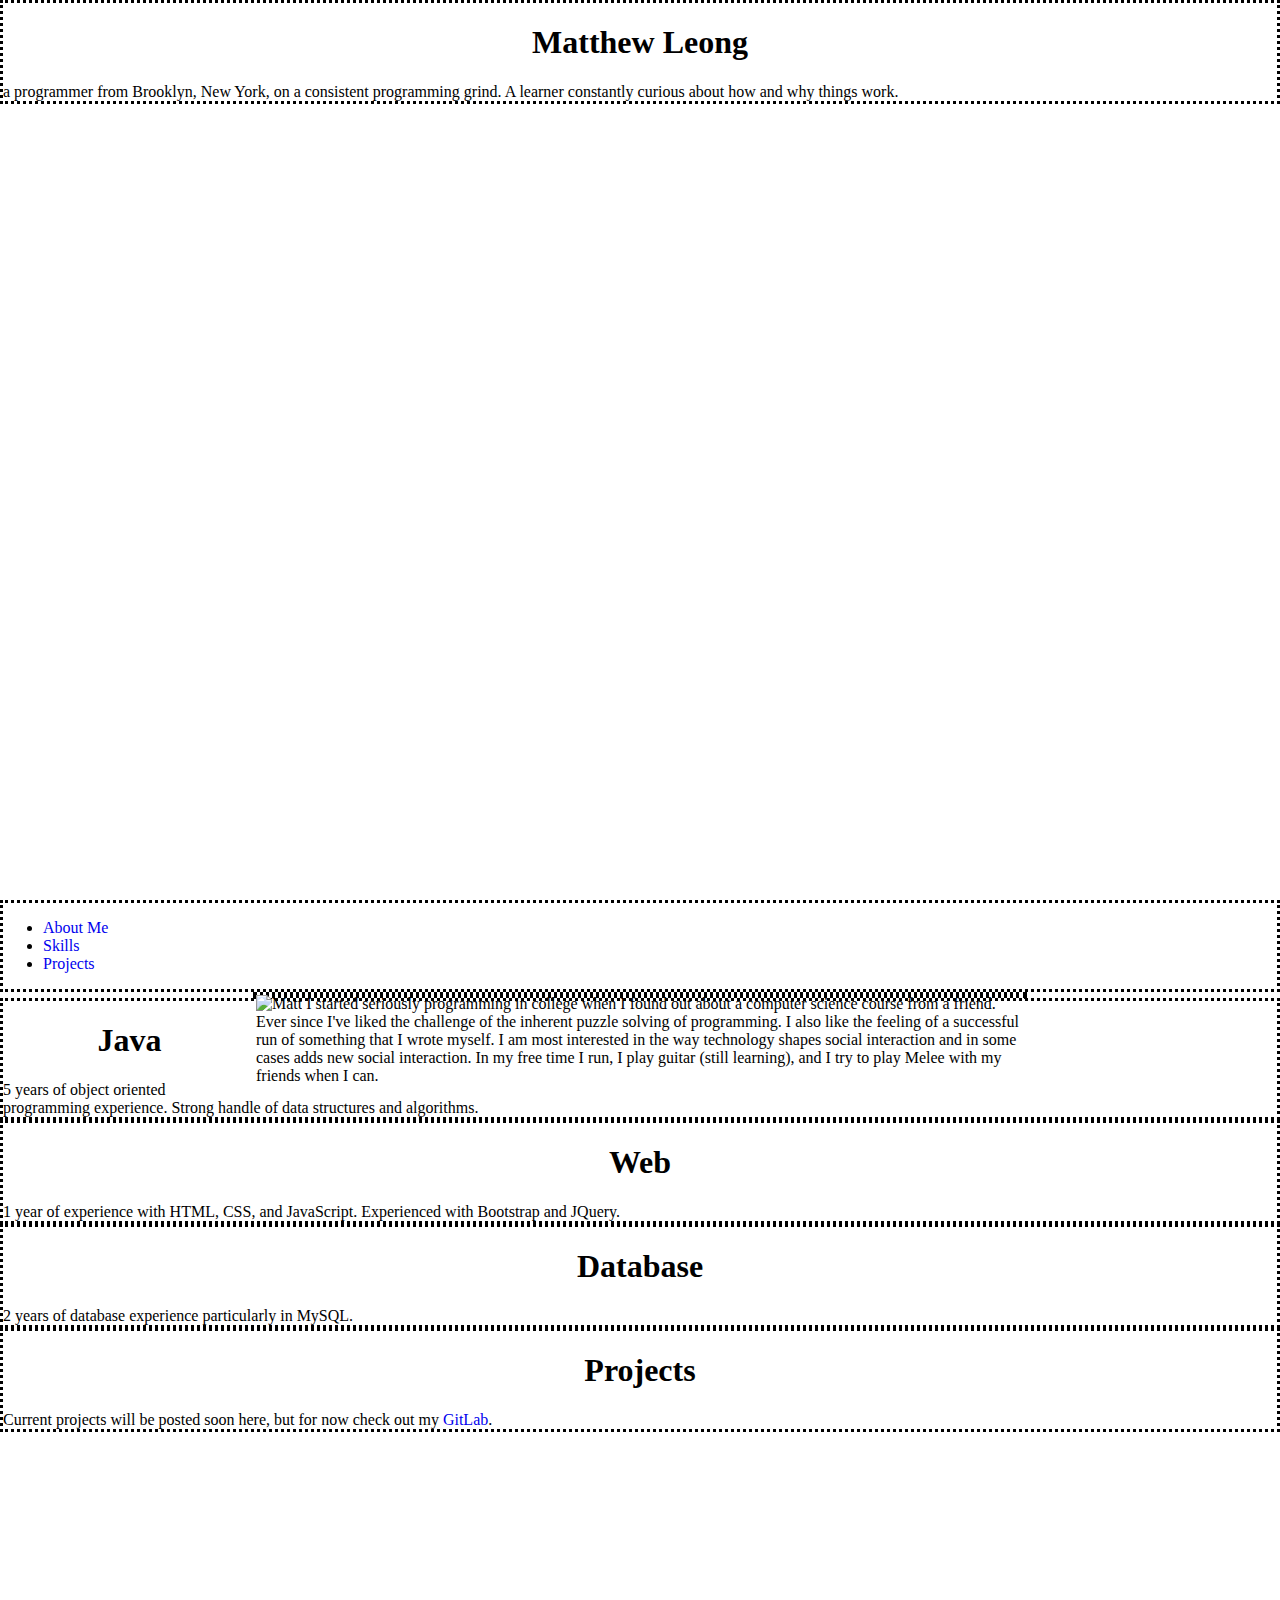
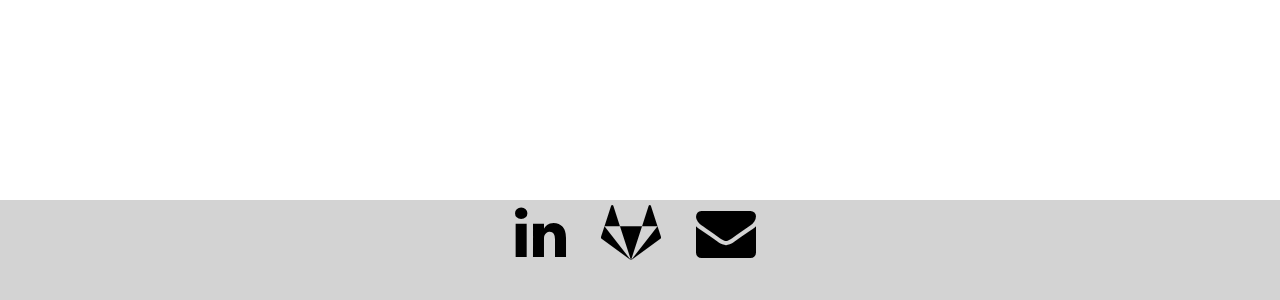
==== MyPage.html @ 00946376 "Reformatted the page to accomodate vertical nav scrollspy. Still working out aesthetics." ====
<!DOCTYPE html>
<html lang="en">
<head>
    <meta charset="UTF-8">
    <meta name="viewport" content="width=device-width, initial-scale=1, shrink-to-fit=no">
    <title>Matthew Leong</title>

    <!--Favicon goes here-->


    <!-- Bootstrap -->
    <link href="css/bootstrap.min.css" rel="stylesheet">

    <!-- jQuery first, then Popper.js, then Bootstrap JS -->
    <script src="https://code.jquery.com/jquery-3.3.1.slim.min.js" integrity="sha384-q8i/X+965DzO0rT7abK41JStQIAqVgRVzpbzo5smXKp4YfRvH+8abtTE1Pi6jizo" crossorigin="anonymous"></script>
    <script src="https://cdnjs.cloudflare.com/ajax/libs/popper.js/1.14.3/umd/popper.min.js" integrity="sha384-ZMP7rVo3mIykV+2+9J3UJ46jBk0WLaUAdn689aCwoqbBJiSnjAK/l8WvCWPIPm49" crossorigin="anonymous"></script>
    <script src="js/bootstrap.bundle.min.js"></script>

    <!-- My stylesheets go here-->
    <link rel="stylesheet" type="text/css" href="css/MyPage.css">
    <!-- Font Awesome stylesheet-->
    <link rel="stylesheet" href="https://cdnjs.cloudflare.com/ajax/libs/font-awesome/4.7.0/css/font-awesome.min.css">
</head>

<body data-spy="scroll" data-target="#scrollSpy" data-offset="1">

<!--Lets try using pastel blues and reds -->
<div class="container-fluid infoBlock">
    <!--Containers and rows bring in bootstraps grid system-->
    <div class="row infoRow">

        <div class="container-fluid" id="Home">
            <h1 class="title">Matthew Leong</h1>
            <p class="description">a programmer from Brooklyn, New York, on a consistent programming grind. A learner constantly curious
                about how and why things work.</p>
        </div>
    </div>
</div>

<div class="container-fluid infoBlock">
    <div class="row infoRow">

        <!--Stacked nav goes here lose the banners-->
        <nav class="col-md-3" id="scrollSpy">
            <ul class="nav nav-pills flex-column">
                <li class="nav-item">
                    <a class="nav-link active" href="#AboutMe">About Me</a>
                </li>

                <li class="nav-item">
                    <a class="nav-link" href="#JavaSec">Skills</a>
                </li>

                <li class="nav-item">
                    <a class="nav-link" href="#ProjectSec">Projects</a>
                </li>
            </ul>
        </nav>

        <div class="container-fluid col-md-9">
            <!--Image needs to circle but this bootstrap 4-->
            <div class="infoBlock" id="AboutMe">
                <p class="description" id="AboutMeDesc"><img src="images/matt.jpg" class="img-fluid hidden-sm float-left" alt="Matt" width="240" height="240">
                    I started seriously programming in college when I found out about a computer science course from a friend.
                    Ever since I've liked the challenge of the inherent puzzle solving of programming. I also like the feeling of a successful
                    run of something that I wrote myself. I am most interested in the way technology shapes social interaction and in
                    some cases adds new social interaction. In my free time I run, I play guitar (still learning), and I try to play
                    Melee with my friends when I can.</p>
            </div>


            <div class="infoBlock" id="Skills">
                <div class="row infoRow">
                    <div class="col-md-4" id="JavaSec">
                        <h1 class="title">Java</h1>
                        <p class="description">5 years of object oriented programming experience. Strong handle of data structures and algorithms.
                        </p>
                    </div>

                    <div class="col-md-4" id="WebSec">
                        <h1 class="title">Web</h1>
                        <p class="description">1 year of experience with HTML, CSS, and JavaScript. Experienced with Bootstrap and
                            JQuery.</p>
                    </div>

                    <div class="col-md-4" id="DatabaseSec">
                        <h1 class="title">Database</h1>
                        <p class="description">2 years of database experience particularly in MySQL.</p>
                    </div>
                </div>
            </div>

            <div class="infoBlock" id="ProjectSec">
                <h1 class="title">Projects</h1>
                <p class="description">Current projects will be posted soon here, but for now check out my
                    <a href="https://gitlab.com/mleong">GitLab</a>.</p>
            </div>
        </div>
    </div>
</div>



<div class="container-fluid footer">
    <div class="row">

        <div class="col-md-12" id="footerContent">
            <a href="https://www.linkedin.com/in/matthew-leong-81773513a/" style="color: inherit">
                <i class="fa fa-linkedin"></i>
            </a>

            <a href="https://gitlab.com/mleong" style="color: inherit">
            <i class="fa fa-gitlab"></i>
            </a>

            <i class="fa fa-envelope"></i>
        </div>
    </div>
</div>
<!--End of body-->
</body>
</html>
---- css/MyPage.css ----
html, body{
    position: relative;
    height: 100%;
    margin: 0;
    padding: 0;
}

.infoBlock, .infoRow{
    height: 100%;
}

#Home{
    background-image: url("../images/DeskPlaceholder.jpg");
    background-position: center;
    background-repeat: no-repeat;
    background-size: cover;
}

.title{
    text-align: center;
}

#Banner2, #JavaSec, #WebSec, #DatabaseSec, #ProjectSec, #Home, #AboutMe, #scrollSpy{
    border: dotted;
}

#AboutMeDesc{
    float: right;
}

.description{
    margin: auto;
}

#AboutMe{
    margin: auto;
    width: 60%;

}

#footerContent{
    text-align: center;
    letter-spacing: 10px;
}

.footer{
    bottom: 0px;
    width: 100%;

    margin: 0;
    background-color: lightgrey;
    height: 100px;
    font-size: 60px;
}


a:link{
    text-decoration: none;
}

a:hover{
    opacity: 0.7;
    text-decoration: none;

}
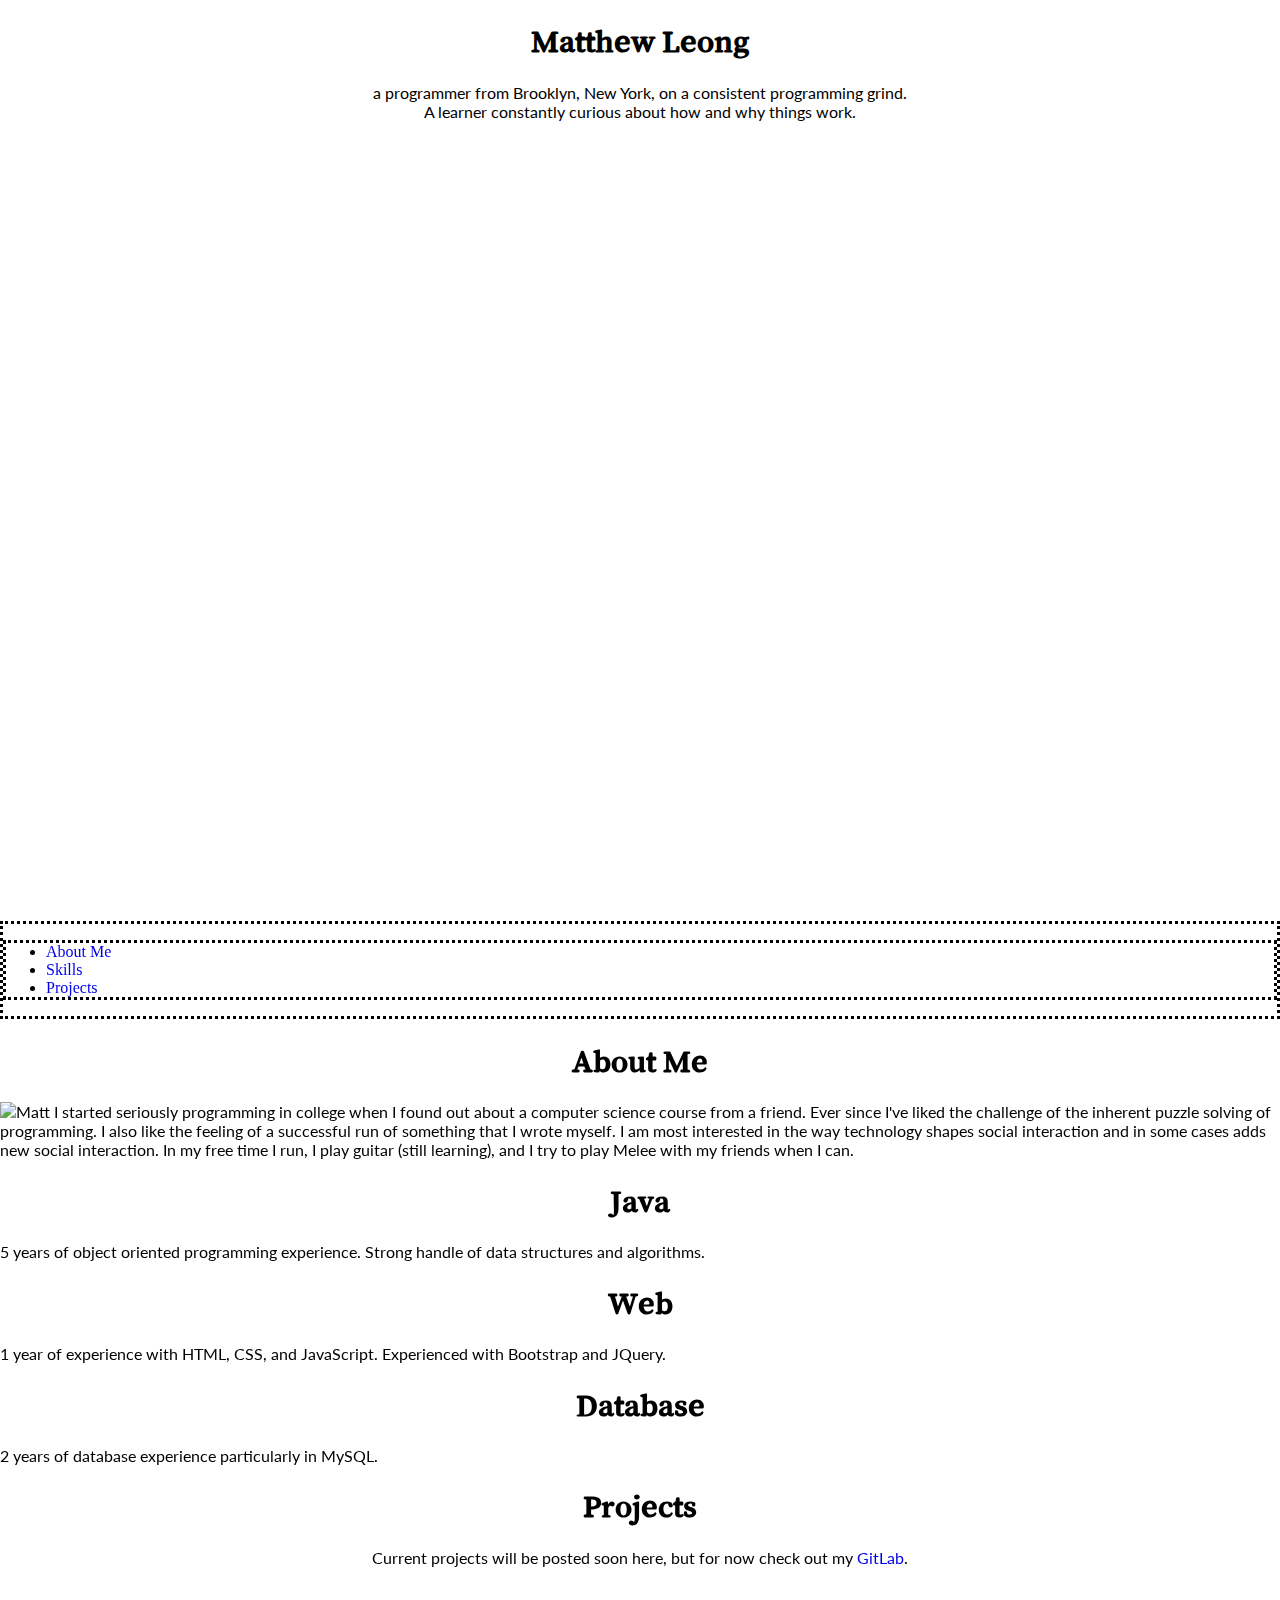
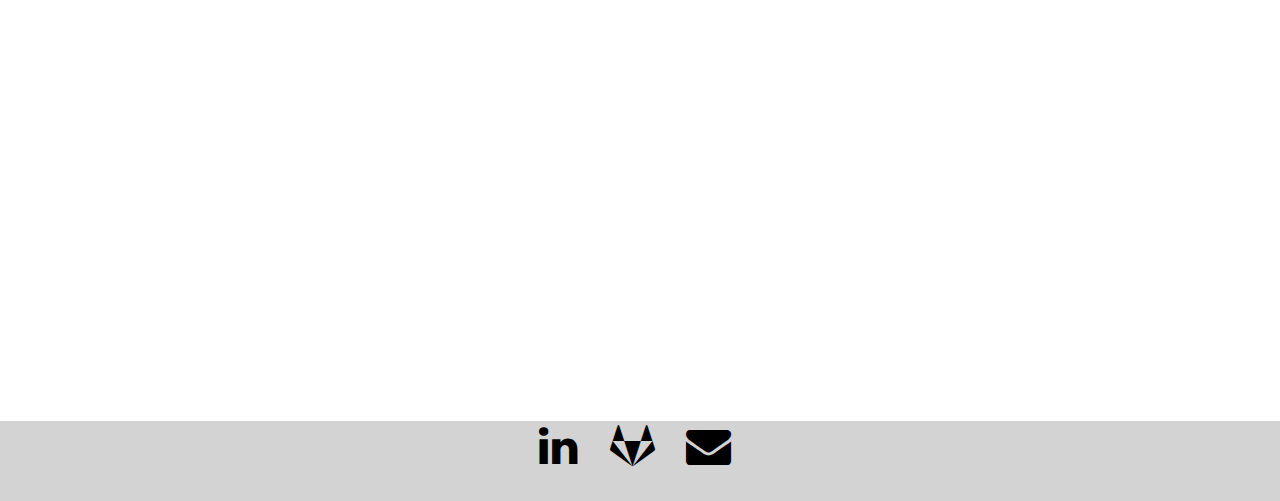
==== commit 4f3f0e95: "Pretty close to the final layout style of the page." ====
--- a/MyPage.html
+++ b/MyPage.html
@@ -20,6 +20,8 @@
     <link rel="stylesheet" type="text/css" href="css/MyPage.css">
     <!-- Font Awesome stylesheet-->
     <link rel="stylesheet" href="https://cdnjs.cloudflare.com/ajax/libs/font-awesome/4.7.0/css/font-awesome.min.css">
+    <!-- Google Fonts stylesheets-->
+    <link href="https://fonts.googleapis.com/css?family=Lato|Song+Myung" rel="stylesheet">
 </head>
 
 <body data-spy="scroll" data-target="#scrollSpy" data-offset="1">
@@ -30,18 +32,19 @@
     <div class="row infoRow">
 
         <div class="container-fluid" id="Home">
-            <h1 class="title">Matthew Leong</h1>
-            <p class="description">a programmer from Brooklyn, New York, on a consistent programming grind. A learner constantly curious
-                about how and why things work.</p>
+            <h1 class="homeTitle">Matthew Leong</h1>
+            <p class="description" id="HomeDesc">a programmer from Brooklyn, New York, on a consistent programming grind.<br>
+                A learner constantly curious about how and why things work.</p>
         </div>
+
     </div>
 </div>
 
-<div class="container-fluid infoBlock">
+<div class="container-fluid infoBlock" id="content">
     <div class="row infoRow">
 
         <!--Stacked nav goes here lose the banners-->
-        <nav class="col-md-3" id="scrollSpy">
+        <nav class="col-md-2 col-3" id="scrollSpy">
             <ul class="nav nav-pills flex-column">
                 <li class="nav-item">
                     <a class="nav-link active" href="#AboutMe">About Me</a>
@@ -57,9 +60,11 @@
             </ul>
         </nav>
 
-        <div class="container-fluid col-md-9">
+        <div class="col-md-10 col-9">
             <!--Image needs to circle but this bootstrap 4-->
-            <div class="infoBlock" id="AboutMe">
+            <div class="innerInfoBlock" id="AboutMe">
+                <!--Lengthy descriptions not resizing right might be fixed with vh and vw -->
+                <h1 class="title">About Me</h1>
                 <p class="description" id="AboutMeDesc"><img src="images/matt.jpg" class="img-fluid hidden-sm float-left" alt="Matt" width="240" height="240">
                     I started seriously programming in college when I found out about a computer science course from a friend.
                     Ever since I've liked the challenge of the inherent puzzle solving of programming. I also like the feeling of a successful
@@ -68,8 +73,7 @@
                     Melee with my friends when I can.</p>
             </div>
 
-
-            <div class="infoBlock" id="Skills">
+            <div class="innerInfoBlock" id="Skills">
                 <div class="row infoRow">
                     <div class="col-md-4" id="JavaSec">
                         <h1 class="title">Java</h1>
@@ -90,33 +94,35 @@
                 </div>
             </div>
 
-            <div class="infoBlock" id="ProjectSec">
+            <div class="innerInfoBlock" id="ProjectSec">
                 <h1 class="title">Projects</h1>
-                <p class="description">Current projects will be posted soon here, but for now check out my
+                <p class="description" id="ProjectDesc">Current projects will be posted soon here, but for now check out my
                     <a href="https://gitlab.com/mleong">GitLab</a>.</p>
             </div>
         </div>
+
     </div>
 </div>
-
-
 
 <div class="container-fluid footer">
     <div class="row">
 
-        <div class="col-md-12" id="footerContent">
+        <div class="container-fluid" id="footerContent">
             <a href="https://www.linkedin.com/in/matthew-leong-81773513a/" style="color: inherit">
                 <i class="fa fa-linkedin"></i>
             </a>
 
             <a href="https://gitlab.com/mleong" style="color: inherit">
-            <i class="fa fa-gitlab"></i>
+                <i class="fa fa-gitlab"></i>
             </a>
 
             <i class="fa fa-envelope"></i>
         </div>
+
     </div>
 </div>
+
+
 <!--End of body-->
 </body>
 </html>--- a/css/MyPage.css
+++ b/css/MyPage.css
@@ -3,10 +3,6 @@
     height: 100%;
     margin: 0;
     padding: 0;
-}
-
-.infoBlock, .infoRow{
-    height: 100%;
 }
 
 #Home{
@@ -16,25 +12,66 @@
     background-size: cover;
 }
 
-.title{
+.homeTitle{
+    font-family: 'Song Myung', serif;
     text-align: center;
 }
 
-#Banner2, #JavaSec, #WebSec, #DatabaseSec, #ProjectSec, #Home, #AboutMe, #scrollSpy{
+.title{
+    font-family: 'Song Myung', serif;
+    text-align: center;
+    position: relative;
+    top: 40%;
+}
+
+.description{
+    font-family: 'Lato', sans-serif;
+    margin: auto;
+    position: relative;
+    top: 50%;
+}
+
+#HomeDesc{
+    text-align: center;
+    position: relative;
+    top: 15%;
+}
+
+#ProjectDesc{
+    text-align: center;
+}
+
+
+ul.nav-pills{
+    position: -webkit-sticky;
+    position: sticky;
+    top: 25%;
     border: dotted;
 }
 
-#AboutMeDesc{
-    float: right;
+
+.infoBlock, .infoRow{
+
+    height: 100%;
 }
 
-.description{
-    margin: auto;
+#content{
+    height: 300%;
 }
+
+.innerInfoBlock{
+    height: 33.3%;
+}
+
+
+#scrollSpy{
+    border: dotted;
+}
+
 
 #AboutMe{
     margin: auto;
-    width: 60%;
+    width: 100%;
 
 }
 
@@ -43,15 +80,16 @@
     letter-spacing: 10px;
 }
 
+
 .footer{
-    bottom: 0px;
     width: 100%;
-
+    bottom: 0;
     margin: 0;
     background-color: lightgrey;
-    height: 100px;
-    font-size: 60px;
+    height: 80px;
+    font-size: 45px;
 }
+
 
 
 a:link{
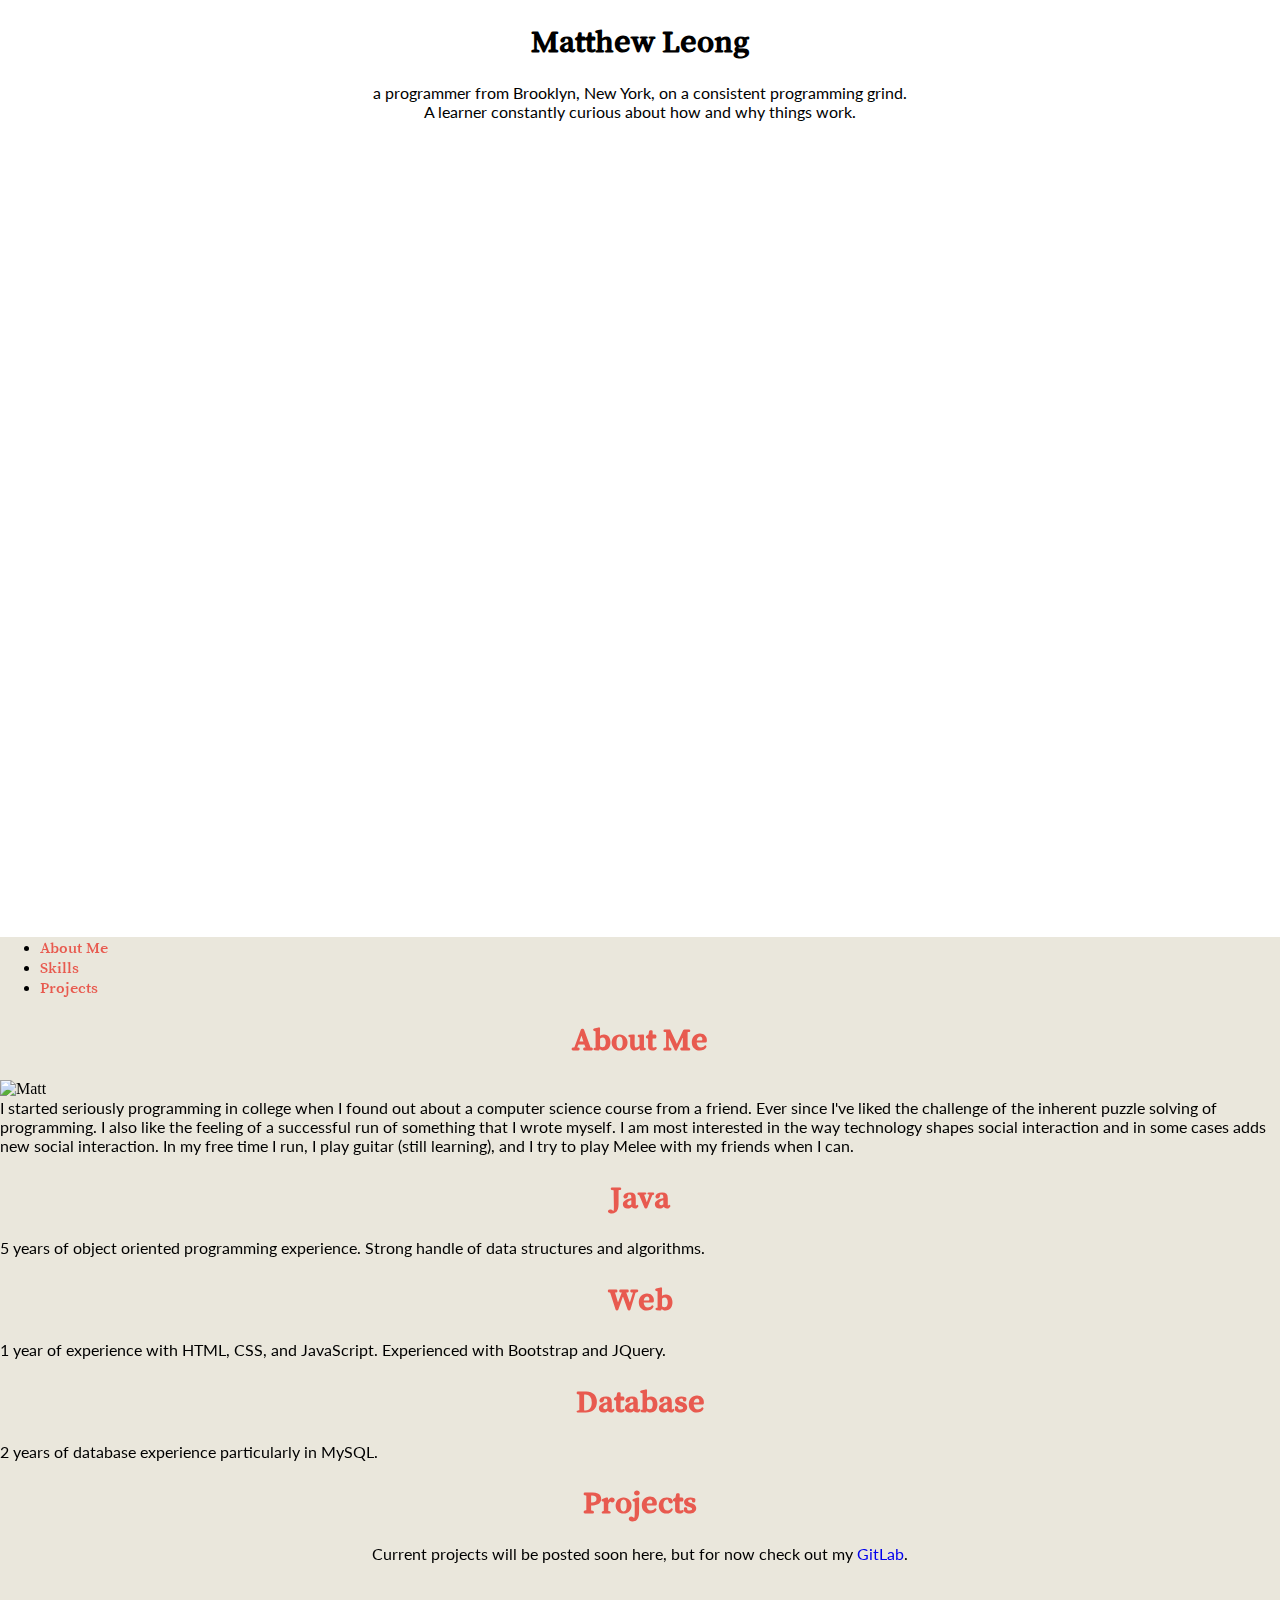
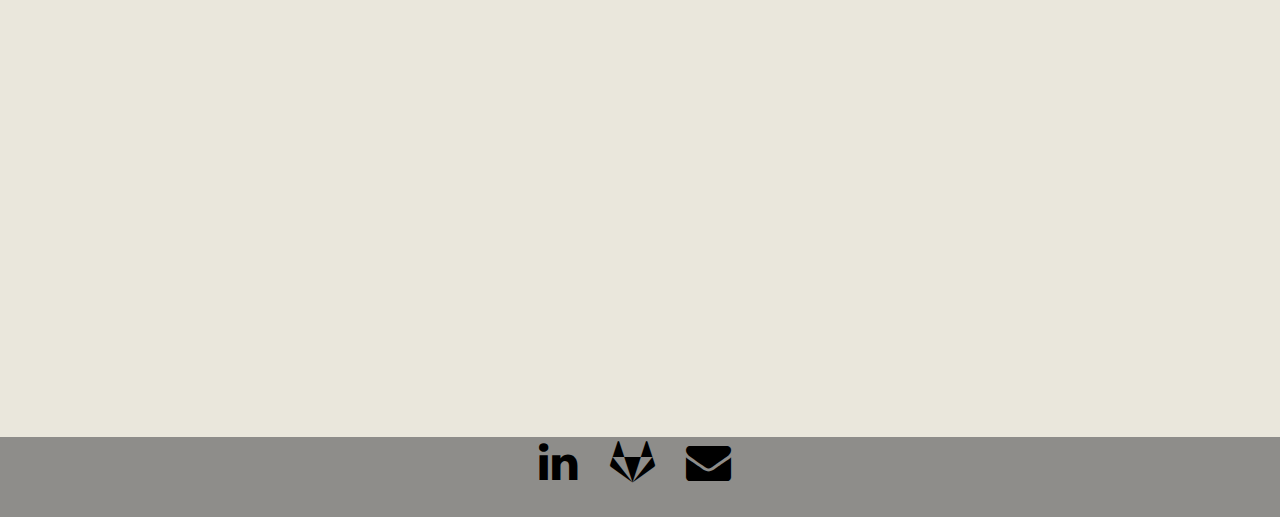
==== commit c99c7218: "Used a prospective color scheme for the site." ====
--- a/MyPage.html
+++ b/MyPage.html
@@ -55,7 +55,7 @@
                 </li>
 
                 <li class="nav-item">
-                    <a class="nav-link" href="#ProjectSec">Projects</a>
+                    <a class="nav-link" href="#Project">Projects</a>
                 </li>
             </ul>
         </nav>
@@ -65,12 +65,22 @@
             <div class="innerInfoBlock" id="AboutMe">
                 <!--Lengthy descriptions not resizing right might be fixed with vh and vw -->
                 <h1 class="title">About Me</h1>
-                <p class="description" id="AboutMeDesc"><img src="images/matt.jpg" class="img-fluid hidden-sm float-left" alt="Matt" width="240" height="240">
-                    I started seriously programming in college when I found out about a computer science course from a friend.
-                    Ever since I've liked the challenge of the inherent puzzle solving of programming. I also like the feeling of a successful
-                    run of something that I wrote myself. I am most interested in the way technology shapes social interaction and in
-                    some cases adds new social interaction. In my free time I run, I play guitar (still learning), and I try to play
-                    Melee with my friends when I can.</p>
+
+                <div class="row infoRow">
+                    <div class="col-md-3 imageCol">
+                        <img src="images/matt.jpg" class="rounded-circle float-left" id="MyPic" alt="Matt" width="200" height="200">
+                    </div>
+
+                    <div class="col-md-9">
+                        <p class="description" id="AboutMeDesc">
+                            I started seriously programming in college when I found out about a computer science course from a friend.
+                            Ever since I've liked the challenge of the inherent puzzle solving of programming. I also like the feeling of a successful
+                            run of something that I wrote myself. I am most interested in the way technology shapes social interaction and in
+                            some cases adds new social interaction. In my free time I run, I play guitar (still learning), and I try to play
+                            Melee with my friends when I can.</p>
+                    </div>
+                </div>
+
             </div>
 
             <div class="innerInfoBlock" id="Skills">
@@ -94,7 +104,7 @@
                 </div>
             </div>
 
-            <div class="innerInfoBlock" id="ProjectSec">
+            <div class="innerInfoBlock" id="Project">
                 <h1 class="title">Projects</h1>
                 <p class="description" id="ProjectDesc">Current projects will be posted soon here, but for now check out my
                     <a href="https://gitlab.com/mleong">GitLab</a>.</p>
--- a/css/MyPage.css
+++ b/css/MyPage.css
@@ -18,6 +18,7 @@
 }
 
 .title{
+    color: #E85A4F;
     font-family: 'Song Myung', serif;
     text-align: center;
     position: relative;
@@ -31,6 +32,10 @@
     top: 50%;
 }
 
+.imageCol{
+    position: relative;
+    top: 45%;
+}
 #HomeDesc{
     text-align: center;
     position: relative;
@@ -45,13 +50,22 @@
 ul.nav-pills{
     position: -webkit-sticky;
     position: sticky;
-    top: 25%;
-    border: dotted;
+    top: 30%;
 }
 
+.nav-item {
+    font-family: 'Song Myung', serif;
+}
+
+a.nav-link{
+    color: #E85A4F;
+}
+
+a.nav-link:active{
+    color: #0b2e13;
+}
 
 .infoBlock, .infoRow{
-
     height: 100%;
 }
 
@@ -63,29 +77,22 @@
     height: 33.3%;
 }
 
-
-#scrollSpy{
-    border: dotted;
+#content{
+    background-color: #EAE7DC;
 }
 
+/*Everything pertaining to the footer*/
+#footerContent{
 
-#AboutMe{
-    margin: auto;
-    width: 100%;
-
-}
-
-#footerContent{
     text-align: center;
     letter-spacing: 10px;
 }
-
 
 .footer{
     width: 100%;
     bottom: 0;
     margin: 0;
-    background-color: lightgrey;
+    background-color: #8E8D8A;
     height: 80px;
     font-size: 45px;
 }
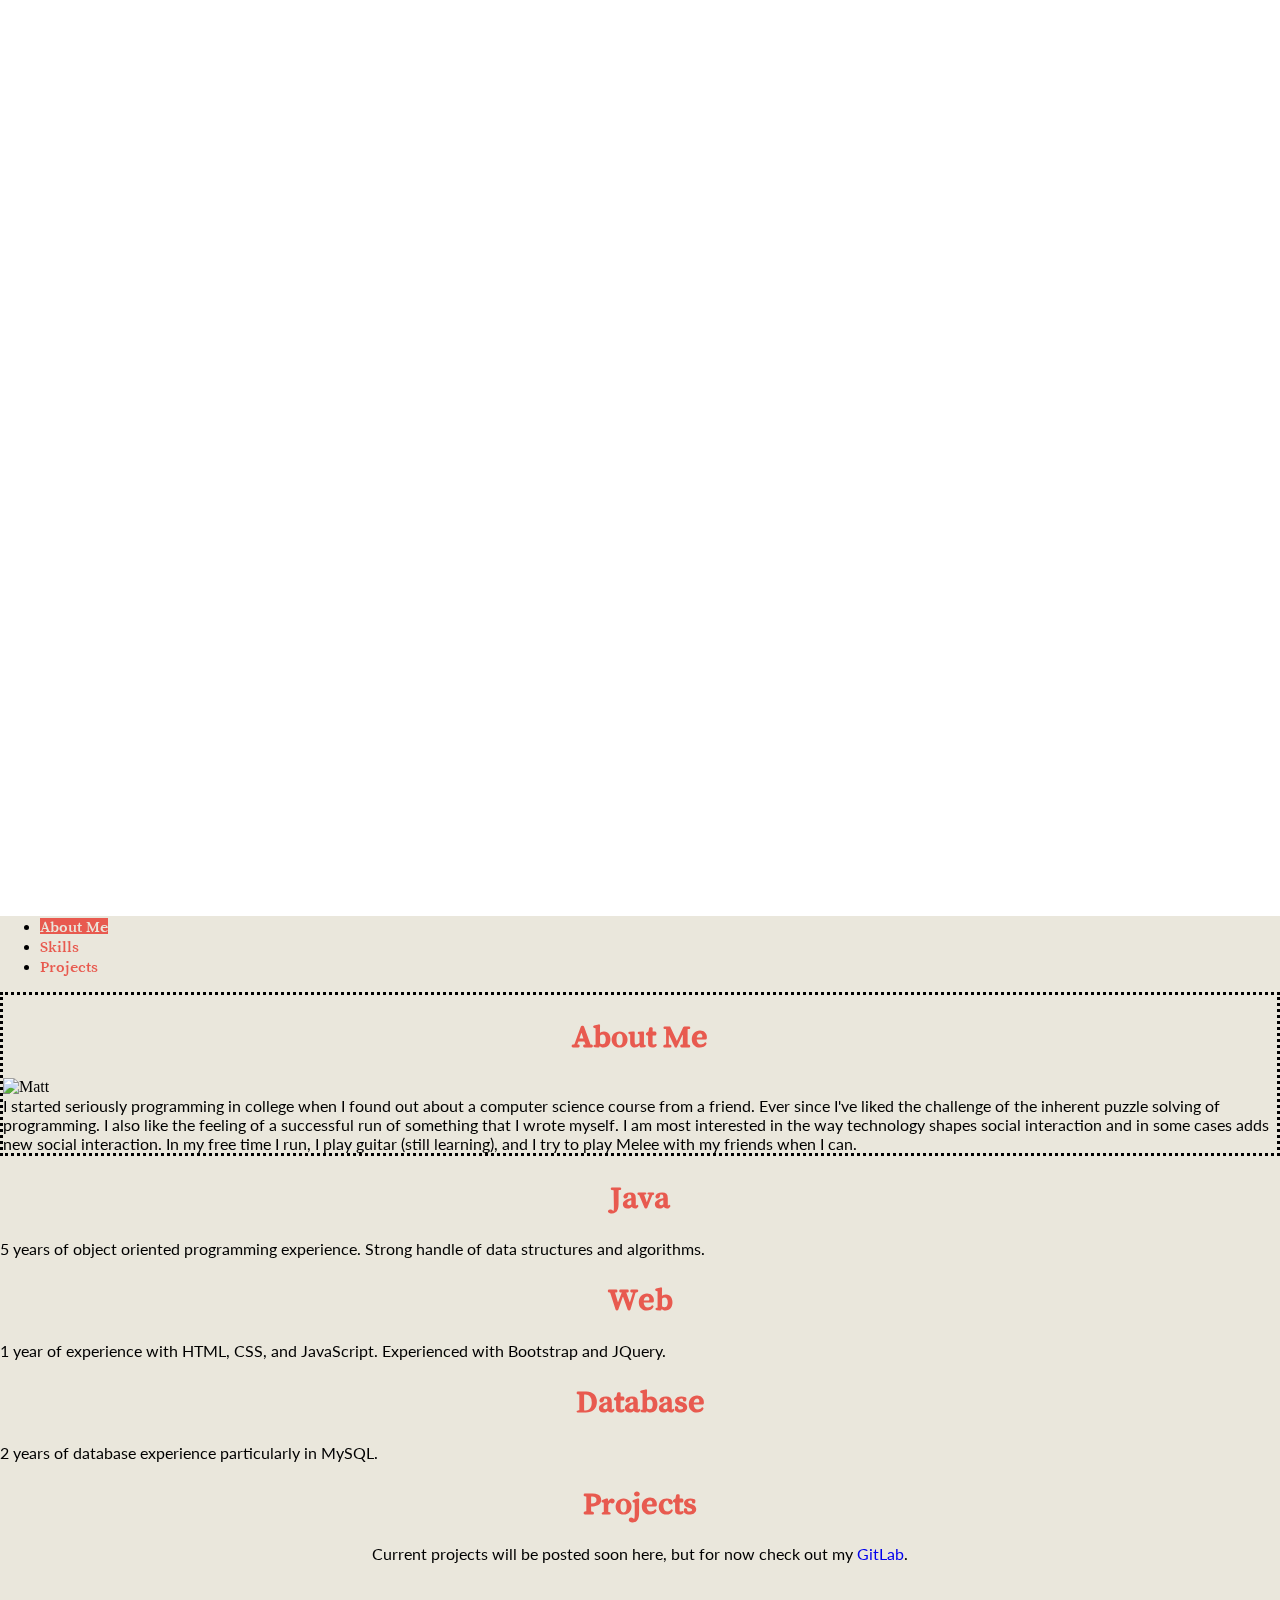
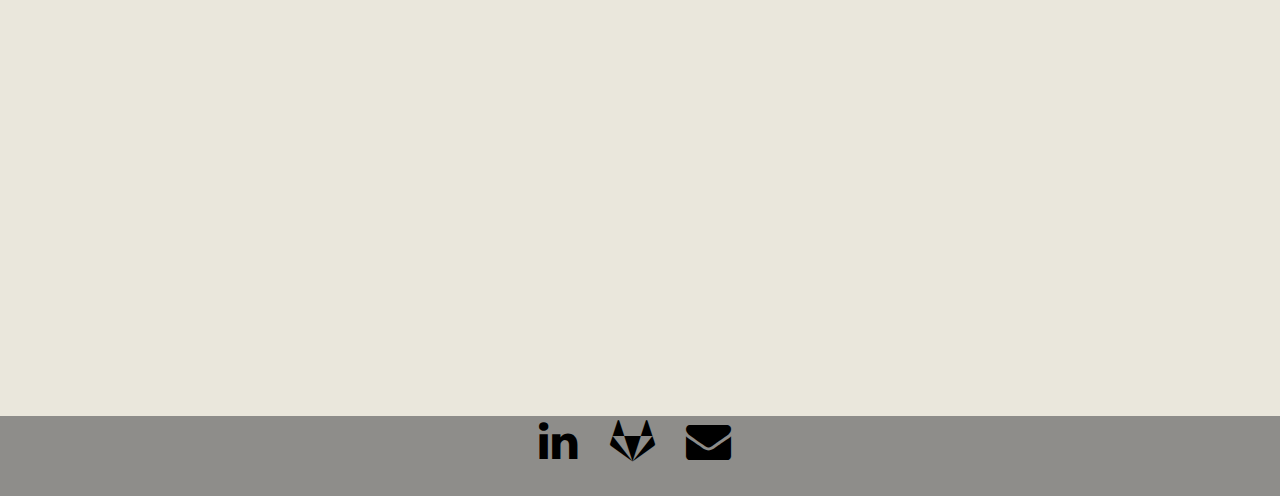
==== commit cd796de0: "Got the canvas to work and not look blurry." ====
--- a/MyPage.html
+++ b/MyPage.html
@@ -22,6 +22,7 @@
     <link rel="stylesheet" href="https://cdnjs.cloudflare.com/ajax/libs/font-awesome/4.7.0/css/font-awesome.min.css">
     <!-- Google Fonts stylesheets-->
     <link href="https://fonts.googleapis.com/css?family=Lato|Song+Myung" rel="stylesheet">
+
 </head>
 
 <body data-spy="scroll" data-target="#scrollSpy" data-offset="1">
@@ -31,11 +32,14 @@
     <!--Containers and rows bring in bootstraps grid system-->
     <div class="row infoRow">
 
-        <div class="container-fluid" id="Home">
+        <canvas class="col-md-12" id="Home">
             <h1 class="homeTitle">Matthew Leong</h1>
             <p class="description" id="HomeDesc">a programmer from Brooklyn, New York, on a consistent programming grind.<br>
                 A learner constantly curious about how and why things work.</p>
-        </div>
+        </canvas>
+
+        <script src="js/canvas.js"></script>
+
 
     </div>
 </div>
--- a/css/MyPage.css
+++ b/css/MyPage.css
@@ -6,15 +6,22 @@
 }
 
 #Home{
-    background-image: url("../images/DeskPlaceholder.jpg");
+    /*background-image: url("../images/DeskPlaceholder.jpg");
     background-position: center;
     background-repeat: no-repeat;
-    background-size: cover;
+    background-size: cover;*/
+    background-color: white;
 }
+
+#AboutMe{
+    border: dotted;
+}
+
 
 .homeTitle{
     font-family: 'Song Myung', serif;
     text-align: center;
+    color: #E85A4F;
 }
 
 .title{
@@ -61,9 +68,11 @@
     color: #E85A4F;
 }
 
-a.nav-link:active{
-    color: #0b2e13;
+.nav-pills > li.nav-item > a.nav-link.active{
+    background-color: #E85A4F;
+    color: #EAE7DC;
 }
+
 
 .infoBlock, .infoRow{
     height: 100%;
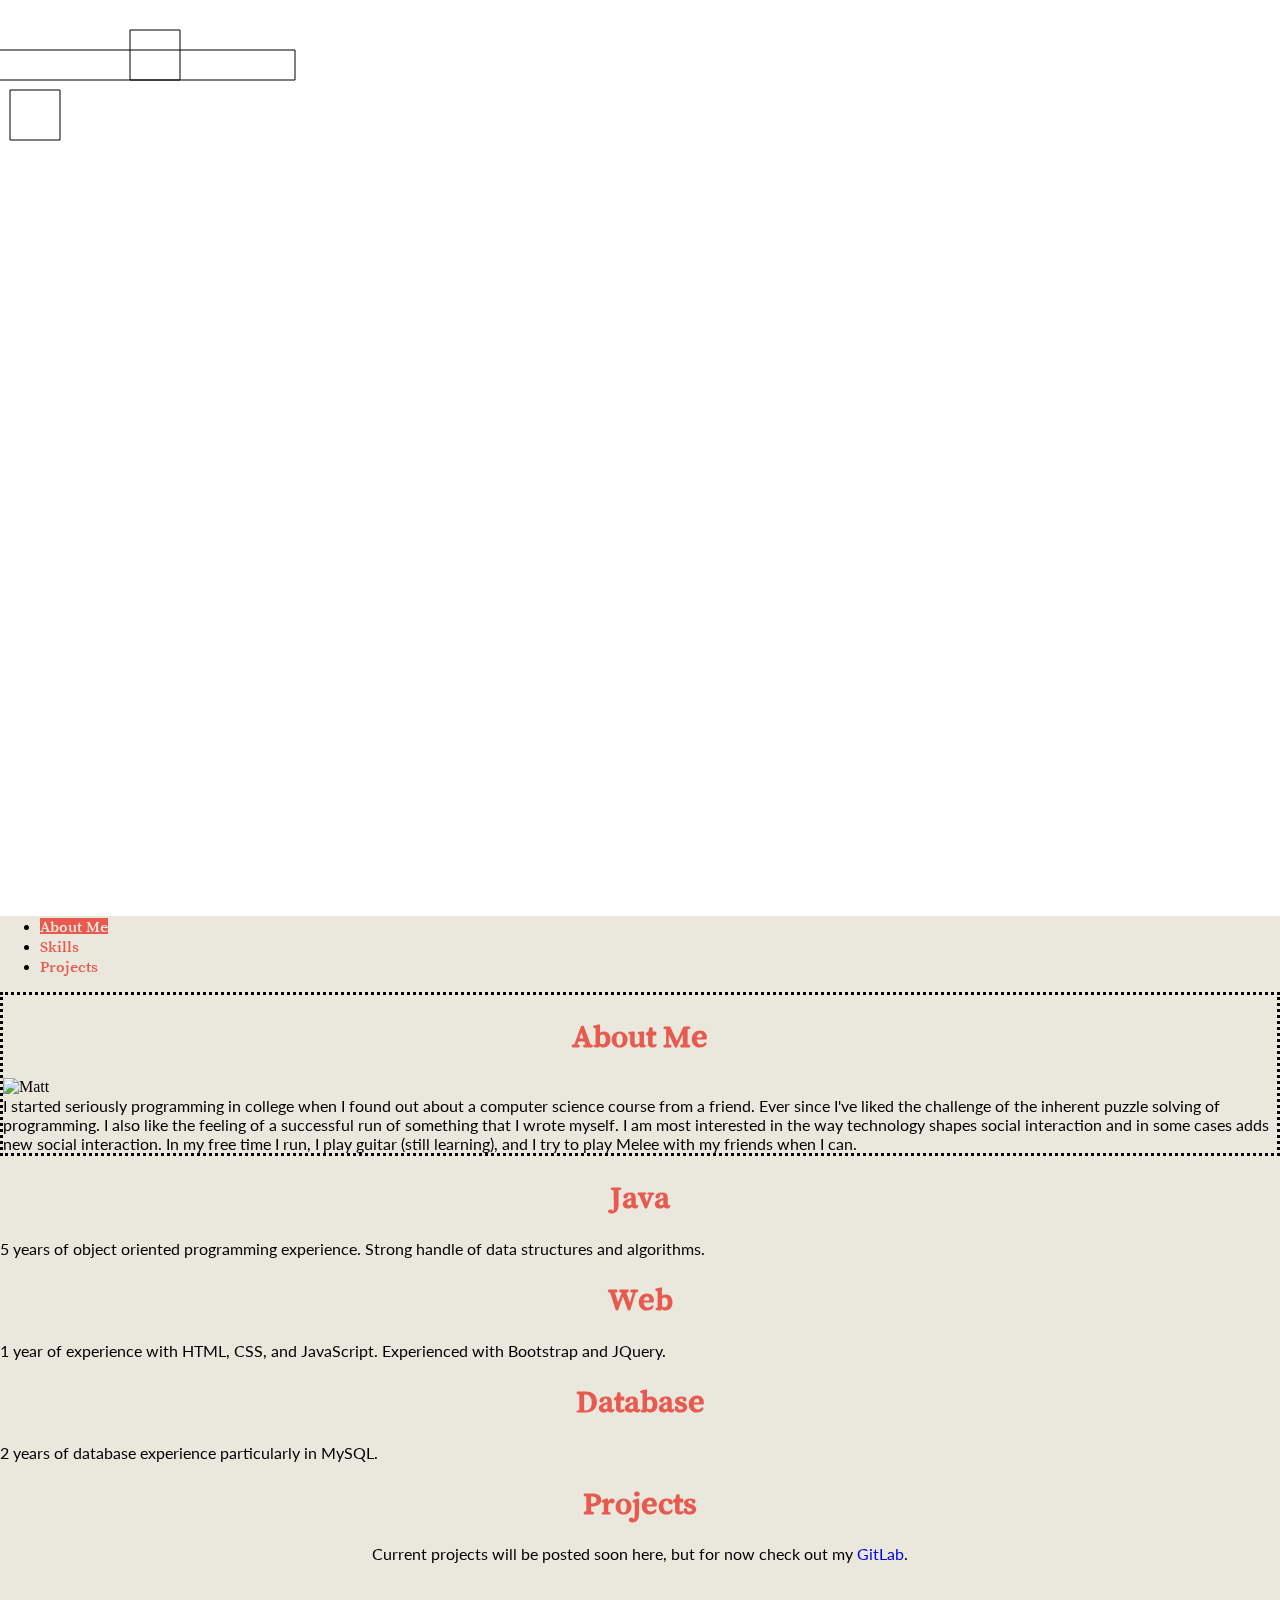
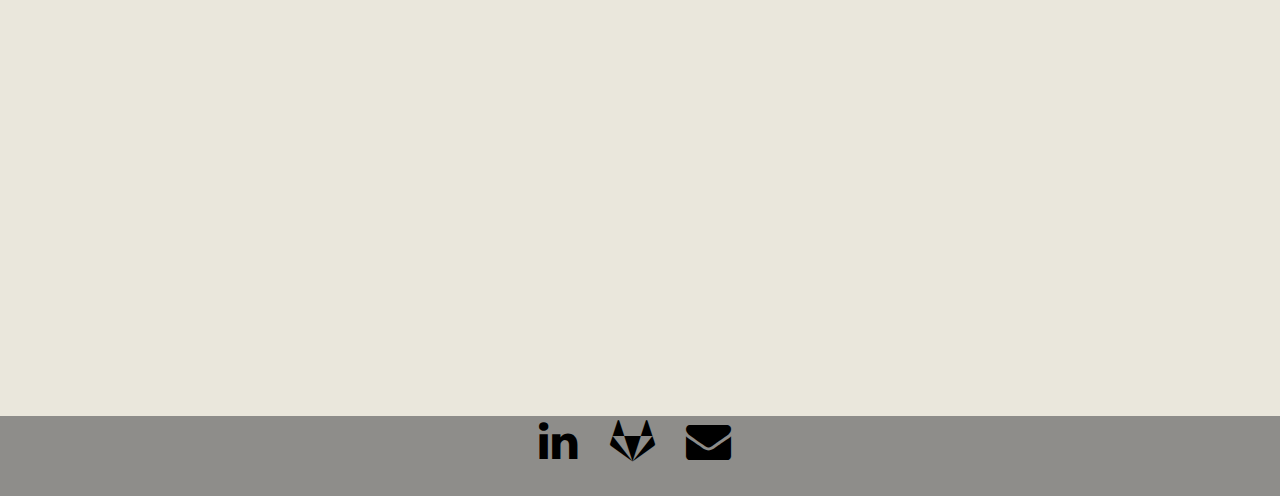
==== commit 317b63c2: "Game character wraps around screen. Now the entire background is redrawn every frame instead of the " ====
--- a/MyPage.html
+++ b/MyPage.html
@@ -25,17 +25,20 @@
 
 </head>
 
-<body data-spy="scroll" data-target="#scrollSpy" data-offset="1">
+<body data-spy="scroll" data-target="#scrollSpy" data-offset="1" onload="startGame()">
+                                                        <!--Instead of canvas click startgame-->
 
 <!--Lets try using pastel blues and reds -->
 <div class="container-fluid infoBlock">
     <!--Containers and rows bring in bootstraps grid system-->
     <div class="row infoRow">
 
+        <!--<h1 class="homeTitle">Matthew Leong</h1>
+        <p class="description" id="HomeDesc">a programmer from Brooklyn, New York, on a consistent programming grind.<br>
+            A learner constantly curious about how and why things work.</p> -->
+        <!--When the screen is too small for canvas just display information with white background-->
         <canvas class="col-md-12" id="Home">
-            <h1 class="homeTitle">Matthew Leong</h1>
-            <p class="description" id="HomeDesc">a programmer from Brooklyn, New York, on a consistent programming grind.<br>
-                A learner constantly curious about how and why things work.</p>
+            <!--Maybe put the words in a div in a canvas boxes over the words-->
         </canvas>
 
         <script src="js/canvas.js"></script>
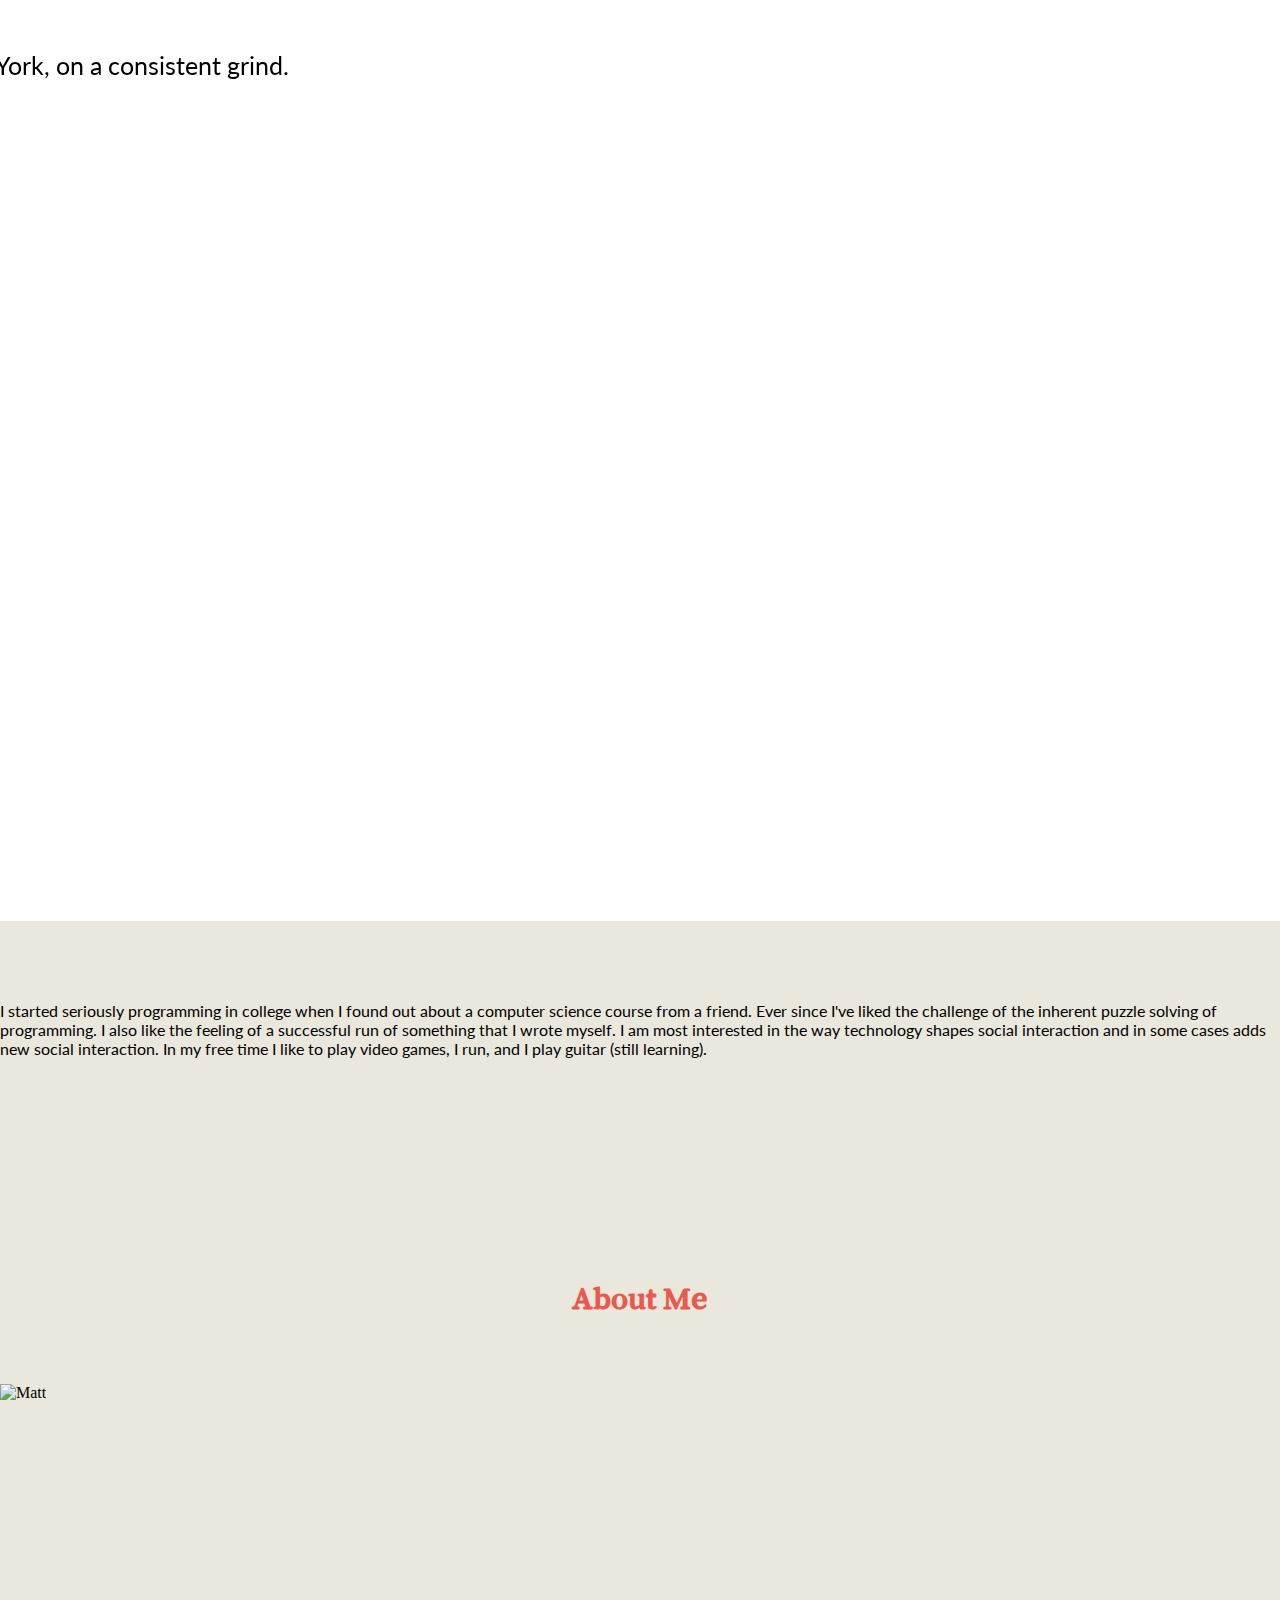
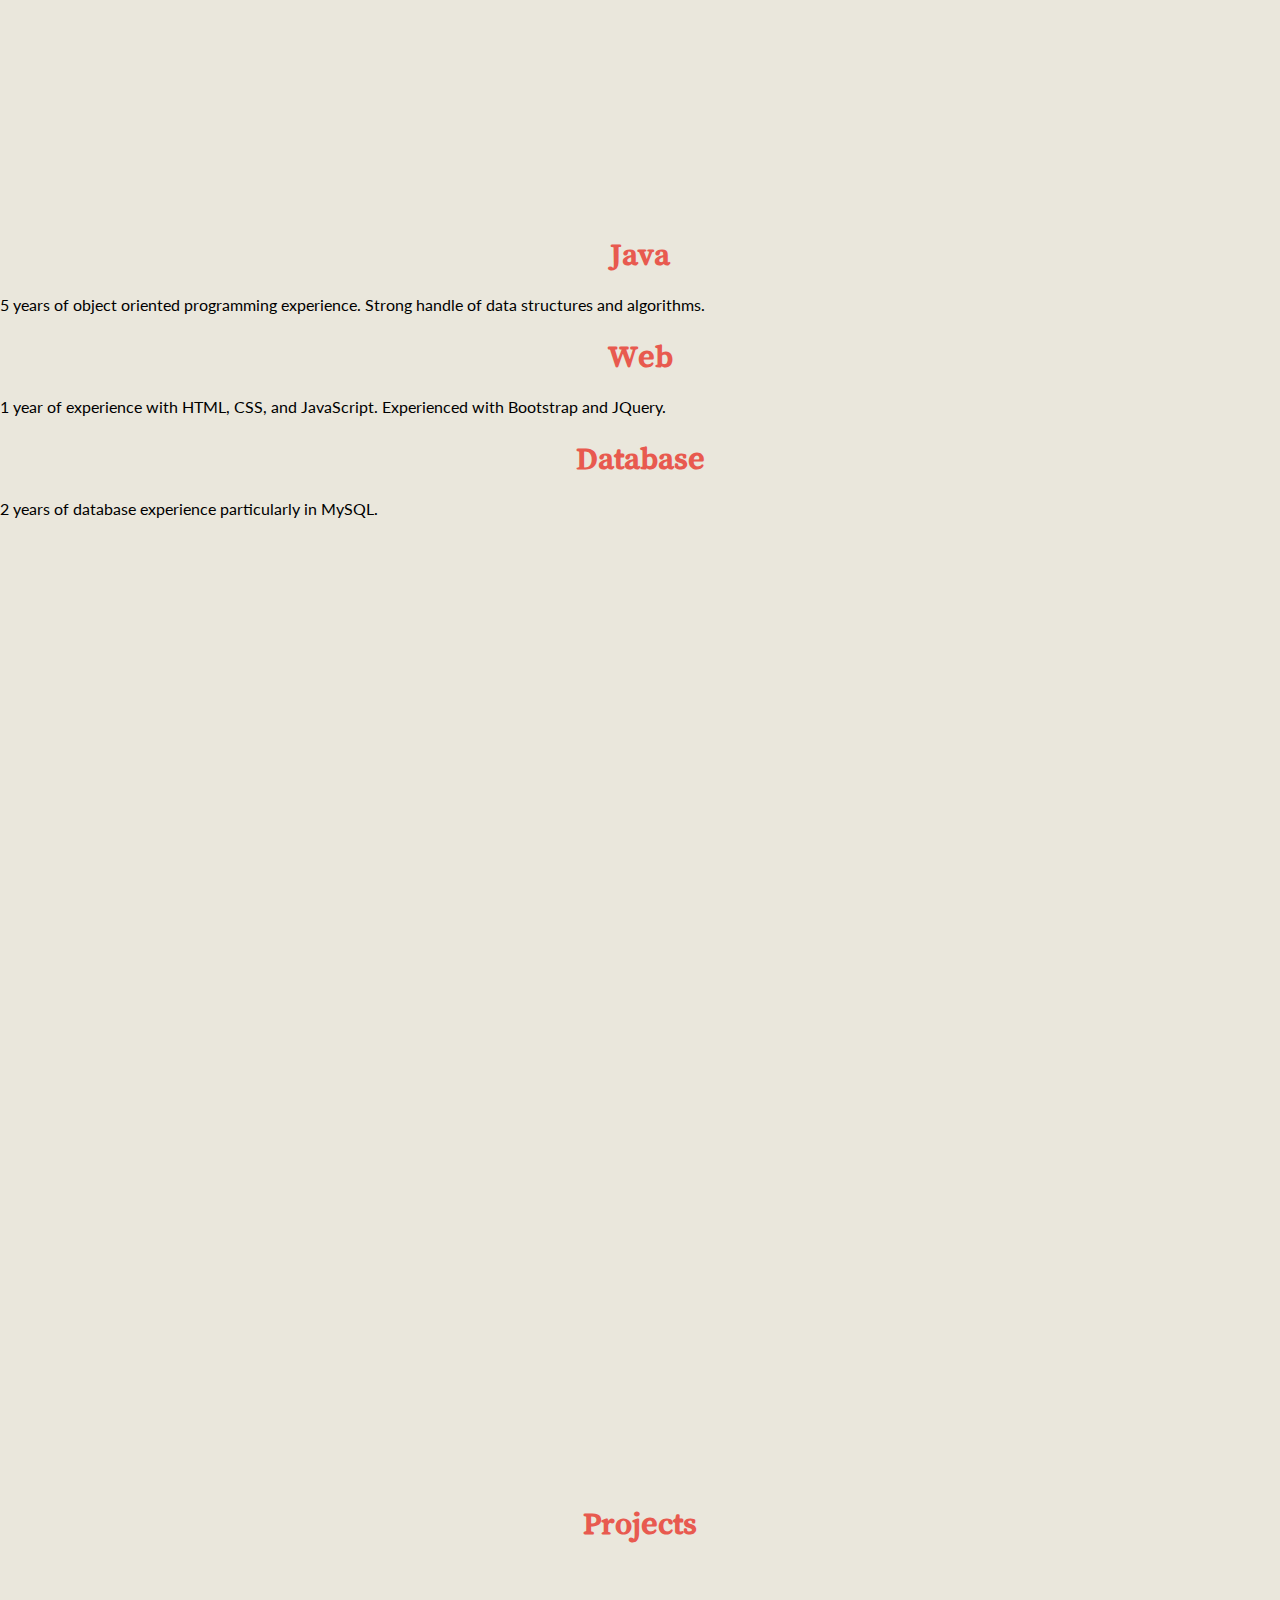
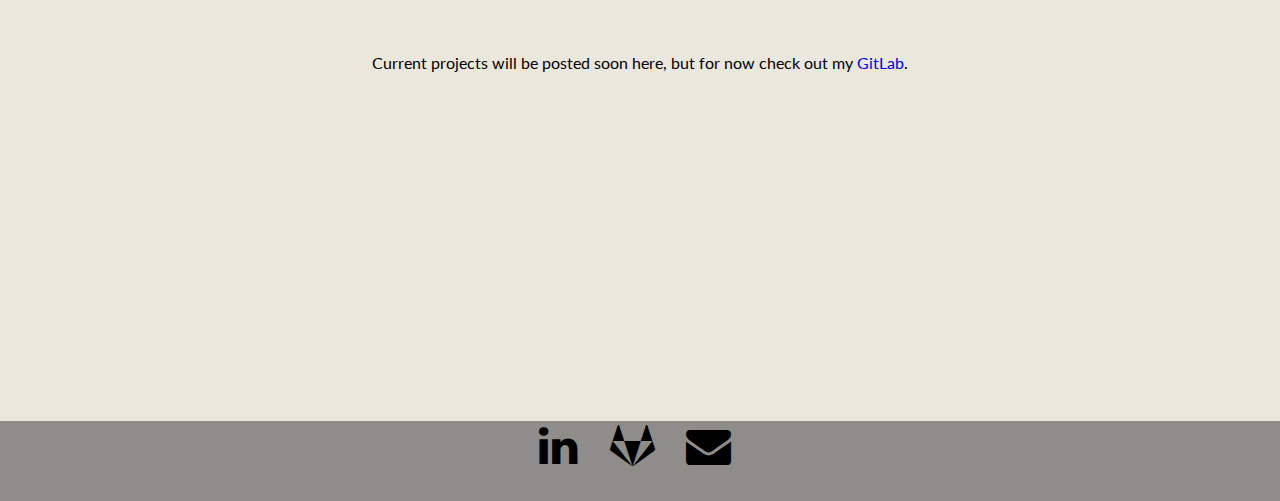
==== commit b05d7818: "Fixed bug where character couldn't jump to plat2 from bottom most plat at edge. Also removed the nav" ====
--- a/MyPage.html
+++ b/MyPage.html
@@ -25,7 +25,7 @@
 
 </head>
 
-<body data-spy="scroll" data-target="#scrollSpy" data-offset="1" onload="startGame()">
+<body onload="startGame()">
                                                         <!--Instead of canvas click startgame-->
 
 <!--Lets try using pastel blues and reds -->
@@ -50,26 +50,8 @@
 <div class="container-fluid infoBlock" id="content">
     <div class="row infoRow">
 
-        <!--Stacked nav goes here lose the banners-->
-        <nav class="col-md-2 col-3" id="scrollSpy">
-            <ul class="nav nav-pills flex-column">
-                <li class="nav-item">
-                    <a class="nav-link active" href="#AboutMe">About Me</a>
-                </li>
-
-                <li class="nav-item">
-                    <a class="nav-link" href="#JavaSec">Skills</a>
-                </li>
-
-                <li class="nav-item">
-                    <a class="nav-link" href="#Project">Projects</a>
-                </li>
-            </ul>
-        </nav>
-
-        <div class="col-md-10 col-9">
             <!--Image needs to circle but this bootstrap 4-->
-            <div class="innerInfoBlock" id="AboutMe">
+            <div class="col-md-12" id="AboutMe">
                 <!--Lengthy descriptions not resizing right might be fixed with vh and vw -->
                 <h1 class="title">About Me</h1>
 
@@ -83,14 +65,14 @@
                             I started seriously programming in college when I found out about a computer science course from a friend.
                             Ever since I've liked the challenge of the inherent puzzle solving of programming. I also like the feeling of a successful
                             run of something that I wrote myself. I am most interested in the way technology shapes social interaction and in
-                            some cases adds new social interaction. In my free time I run, I play guitar (still learning), and I try to play
-                            Melee with my friends when I can.</p>
+                            some cases adds new social interaction. In my free time I like to play video games, I run, and
+                            I play guitar (still learning).</p>
                     </div>
                 </div>
 
             </div>
 
-            <div class="innerInfoBlock" id="Skills">
+            <div class="col-md-12" id="Skills">
                 <div class="row infoRow">
                     <div class="col-md-4" id="JavaSec">
                         <h1 class="title">Java</h1>
@@ -111,7 +93,7 @@
                 </div>
             </div>
 
-            <div class="innerInfoBlock" id="Project">
+            <div class="col-md-12" id="Project">
                 <h1 class="title">Projects</h1>
                 <p class="description" id="ProjectDesc">Current projects will be posted soon here, but for now check out my
                     <a href="https://gitlab.com/mleong">GitLab</a>.</p>
@@ -119,7 +101,7 @@
         </div>
 
     </div>
-</div>
+
 
 <div class="container-fluid footer">
     <div class="row">
--- a/css/MyPage.css
+++ b/css/MyPage.css
@@ -13,8 +13,8 @@
     background-color: white;
 }
 
-#AboutMe{
-    border: dotted;
+#AboutMe, #Skills, #Project{
+    height: 33%;
 }
 
 
@@ -53,37 +53,12 @@
     text-align: center;
 }
 
-
-ul.nav-pills{
-    position: -webkit-sticky;
-    position: sticky;
-    top: 30%;
-}
-
-.nav-item {
-    font-family: 'Song Myung', serif;
-}
-
-a.nav-link{
-    color: #E85A4F;
-}
-
-.nav-pills > li.nav-item > a.nav-link.active{
-    background-color: #E85A4F;
-    color: #EAE7DC;
-}
-
-
 .infoBlock, .infoRow{
     height: 100%;
 }
 
 #content{
     height: 300%;
-}
-
-.innerInfoBlock{
-    height: 33.3%;
 }
 
 #content{
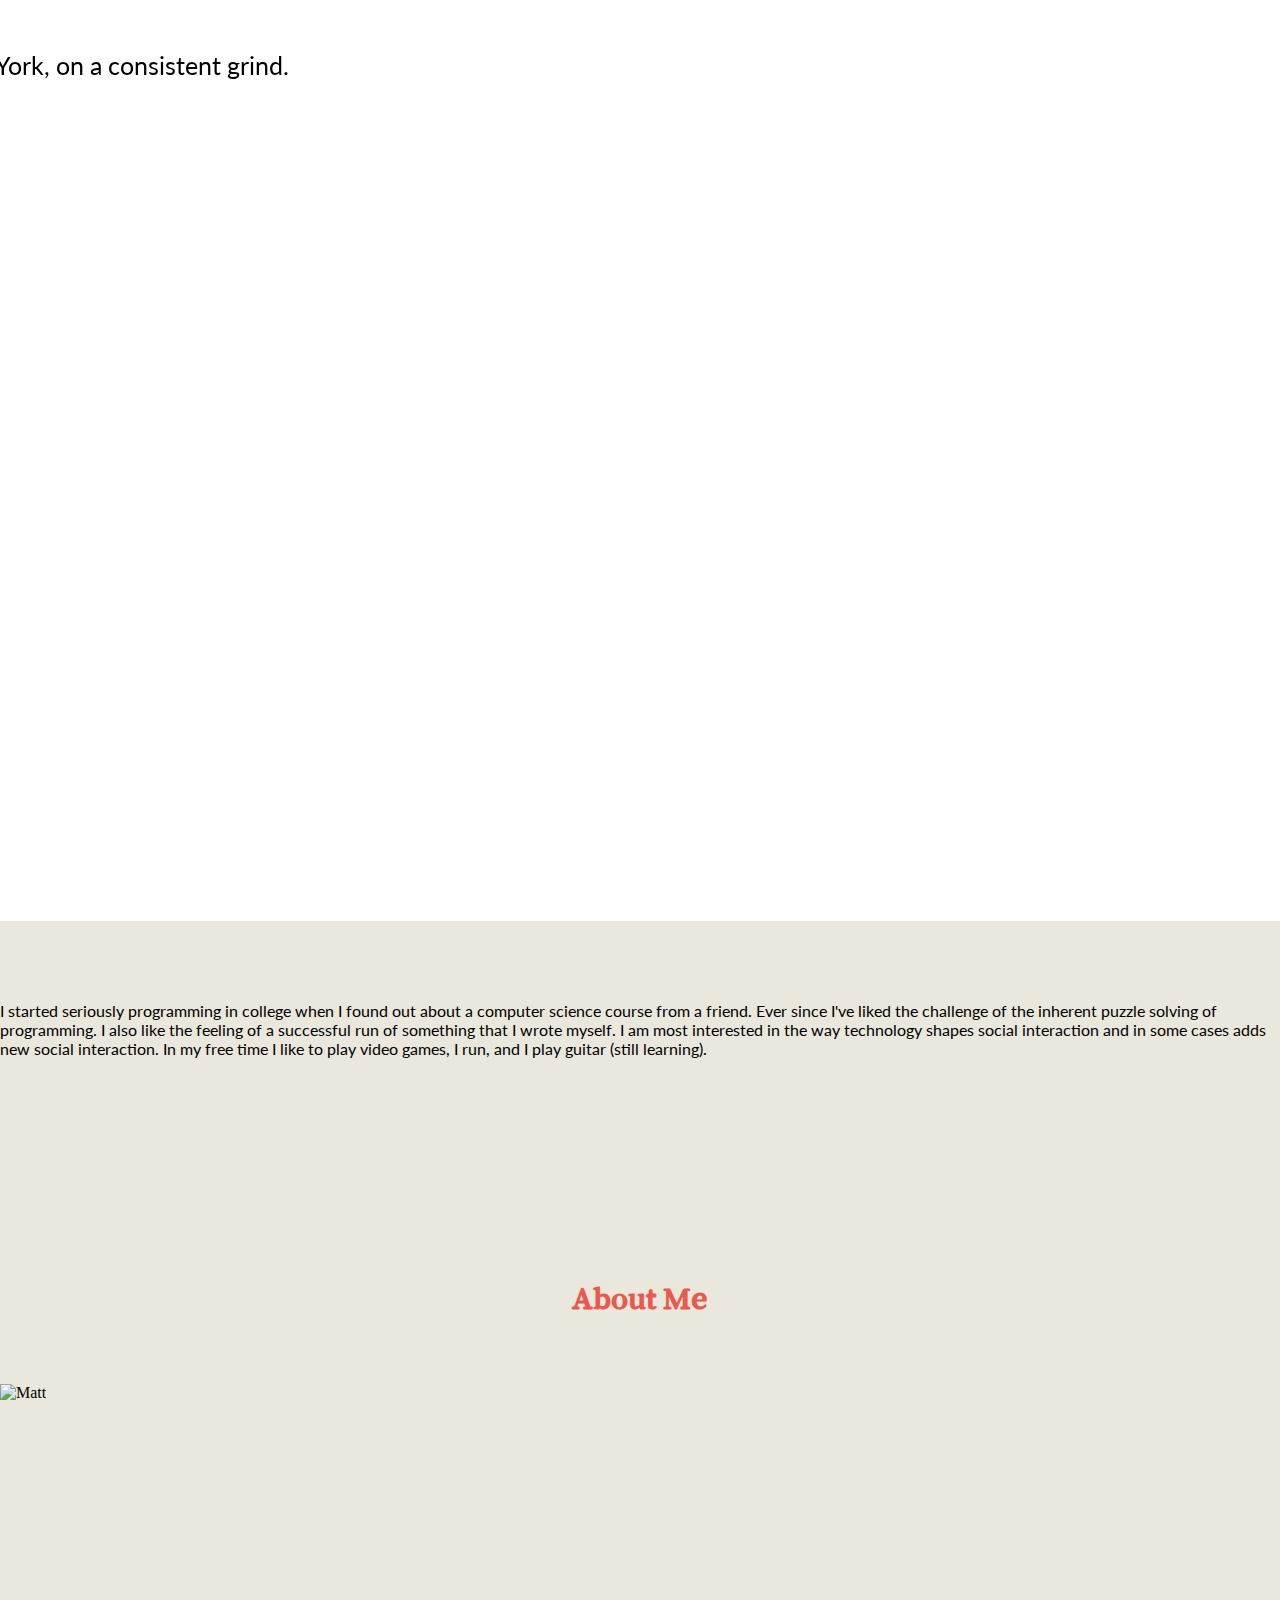
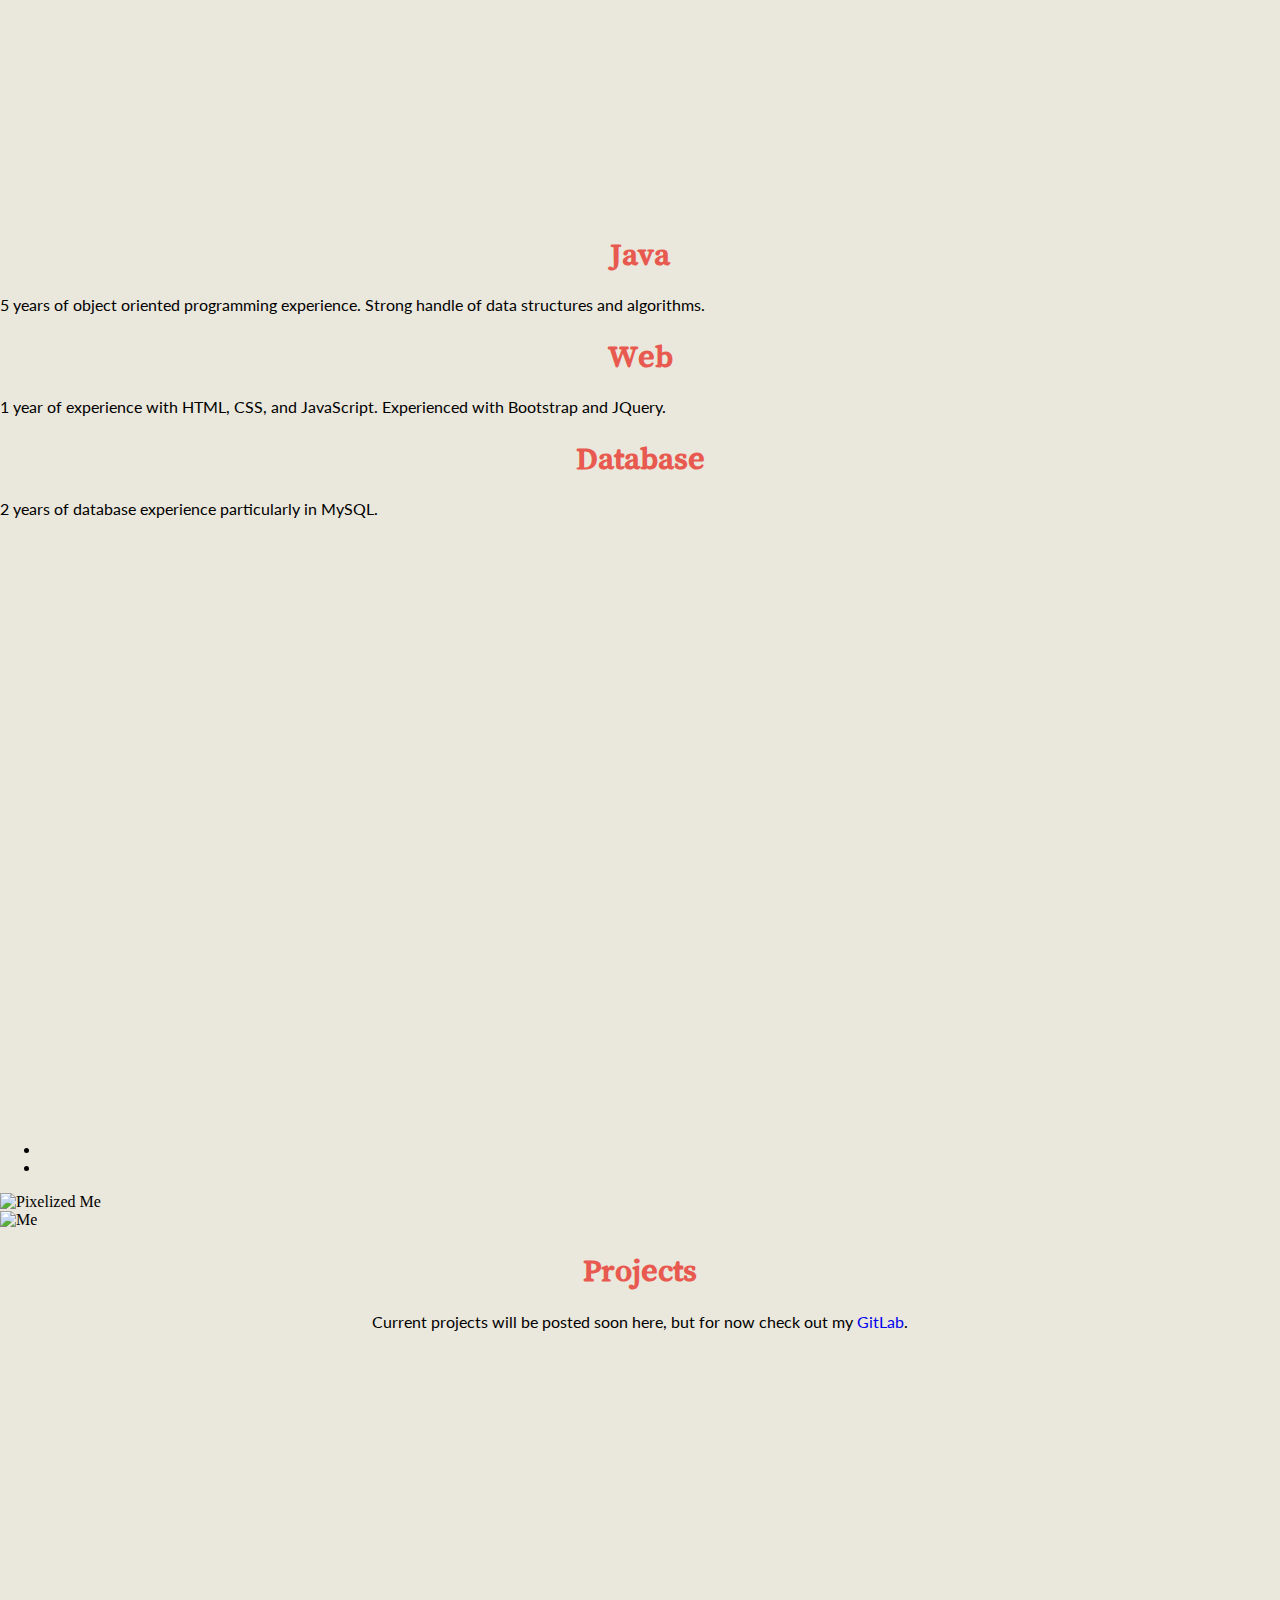
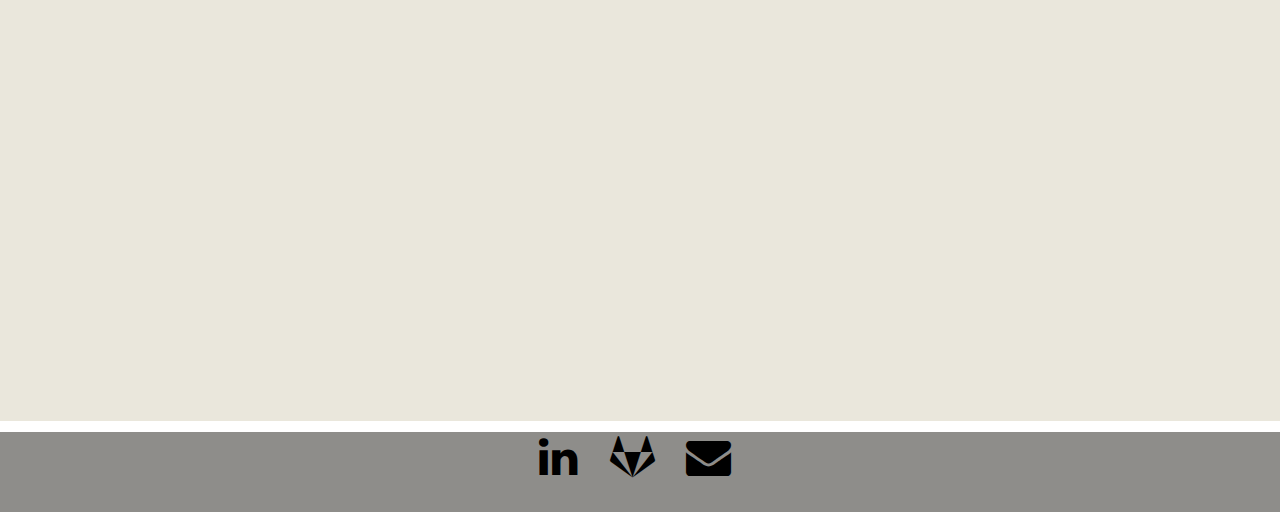
==== commit 66680ecc: "Added a photo carousel for my projects to cycle through what I'm working on." ====
--- a/MyPage.html
+++ b/MyPage.html
@@ -50,57 +50,84 @@
 <div class="container-fluid infoBlock" id="content">
     <div class="row infoRow">
 
-            <!--Image needs to circle but this bootstrap 4-->
-            <div class="col-md-12" id="AboutMe">
-                <!--Lengthy descriptions not resizing right might be fixed with vh and vw -->
-                <h1 class="title">About Me</h1>
+        <!--Image needs to circle but this bootstrap 4-->
+        <div class="col-md-12" id="AboutMe">
+            <!--Lengthy descriptions not resizing right might be fixed with vh and vw -->
+            <h1 class="title">About Me</h1>
 
-                <div class="row infoRow">
-                    <div class="col-md-3 imageCol">
-                        <img src="images/matt.jpg" class="rounded-circle float-left" id="MyPic" alt="Matt" width="200" height="200">
-                    </div>
-
-                    <div class="col-md-9">
-                        <p class="description" id="AboutMeDesc">
-                            I started seriously programming in college when I found out about a computer science course from a friend.
-                            Ever since I've liked the challenge of the inherent puzzle solving of programming. I also like the feeling of a successful
-                            run of something that I wrote myself. I am most interested in the way technology shapes social interaction and in
-                            some cases adds new social interaction. In my free time I like to play video games, I run, and
-                            I play guitar (still learning).</p>
-                    </div>
+            <div class="row infoRow">
+                <div class="col-md-3 imageCol">
+                    <img src="images/matt.jpg" class="rounded-circle float-left" id="MyPic" alt="Matt" width="200" height="200">
                 </div>
 
-            </div>
-
-            <div class="col-md-12" id="Skills">
-                <div class="row infoRow">
-                    <div class="col-md-4" id="JavaSec">
-                        <h1 class="title">Java</h1>
-                        <p class="description">5 years of object oriented programming experience. Strong handle of data structures and algorithms.
-                        </p>
-                    </div>
-
-                    <div class="col-md-4" id="WebSec">
-                        <h1 class="title">Web</h1>
-                        <p class="description">1 year of experience with HTML, CSS, and JavaScript. Experienced with Bootstrap and
-                            JQuery.</p>
-                    </div>
-
-                    <div class="col-md-4" id="DatabaseSec">
-                        <h1 class="title">Database</h1>
-                        <p class="description">2 years of database experience particularly in MySQL.</p>
-                    </div>
+                <div class="col-md-9">
+                    <p class="description" id="AboutMeDesc">
+                        I started seriously programming in college when I found out about a computer science course from a friend.
+                        Ever since I've liked the challenge of the inherent puzzle solving of programming. I also like the feeling of a successful
+                        run of something that I wrote myself. I am most interested in the way technology shapes social interaction and in
+                        some cases adds new social interaction. In my free time I like to play video games, I run, and
+                        I play guitar (still learning).</p>
                 </div>
             </div>
 
-            <div class="col-md-12" id="Project">
-                <h1 class="title">Projects</h1>
-                <p class="description" id="ProjectDesc">Current projects will be posted soon here, but for now check out my
-                    <a href="https://gitlab.com/mleong">GitLab</a>.</p>
+        </div>
+
+        <div class="col-md-12" id="Skills">
+            <div class="row infoRow">
+                <div class="col-md-4" id="JavaSec">
+                    <h1 class="title">Java</h1>
+                    <p class="description">5 years of object oriented programming experience. Strong handle of data structures and algorithms.
+                    </p>
+                </div>
+
+                <div class="col-md-4" id="WebSec">
+                    <h1 class="title">Web</h1>
+                    <p class="description">1 year of experience with HTML, CSS, and JavaScript. Experienced with Bootstrap and
+                        JQuery.</p>
+                </div>
+
+                <div class="col-md-4" id="DatabaseSec">
+                    <h1 class="title">Database</h1>
+                    <p class="description">2 years of database experience particularly in MySQL.</p>
+                </div>
             </div>
         </div>
 
+        <div class="col-md-12" id="Project">
+            <div class="carousel slide" id="ProjectCarousel" data-ride="carousel">
+                <ul class="carousel-indicators">
+                    <li data-target="#ProjectCarousel" data-slide-to="0" class="active"></li>
+                    <li data-target="#ProjectCarousel" data-slide-to="1"></li>
+                </ul>
+
+                <div class="carousel-inner">
+                    <div class="carousel-item active">
+                        <img src="images/matt.jpg" alt="Pixelized Me" width="1100" height="500">
+                    </div>
+                    <div class="carousel-item">
+                        <img src="images/testPixelMe.jpg" alt="Me">
+                    </div>
+                </div>
+                
+                <!-- Left and right controls -->
+                <a class="carousel-control-prev" href="#ProjectCarousel" data-slide="prev">
+                    <span class="carousel-control-prev-icon"></span>
+                </a>
+                <a class="carousel-control-next" href="#ProjectCarousel" data-slide="next">
+                    <span class="carousel-control-next-icon"></span>
+                </a>
+
+
+        <div class="col-md-12" id="Project2">
+            <h1 class="title">Projects</h1>
+            <p class="description" id="ProjectDesc">Current projects will be posted soon here, but for now check out my
+                <a href="https://gitlab.com/mleong">GitLab</a>.</p>
+        </div>
+
     </div>
+
+</div>
+
 
 
 <div class="container-fluid footer">
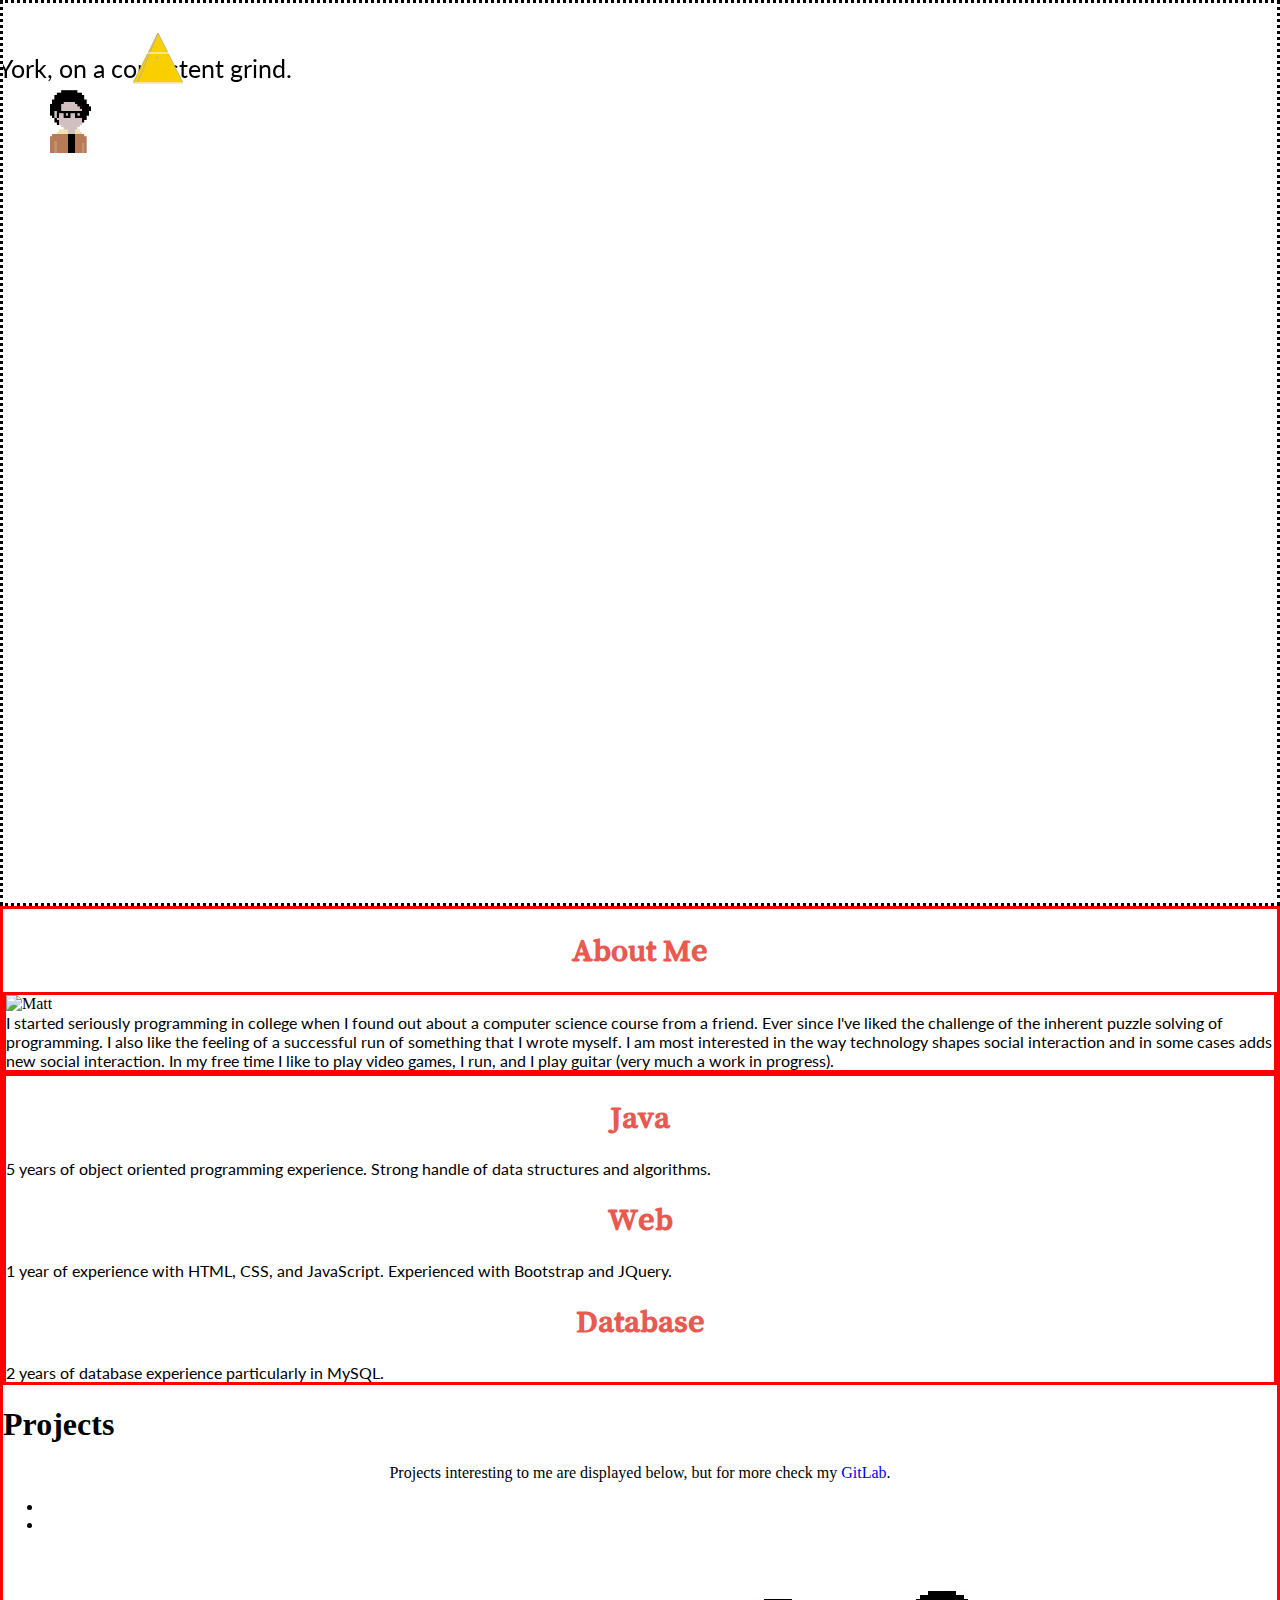
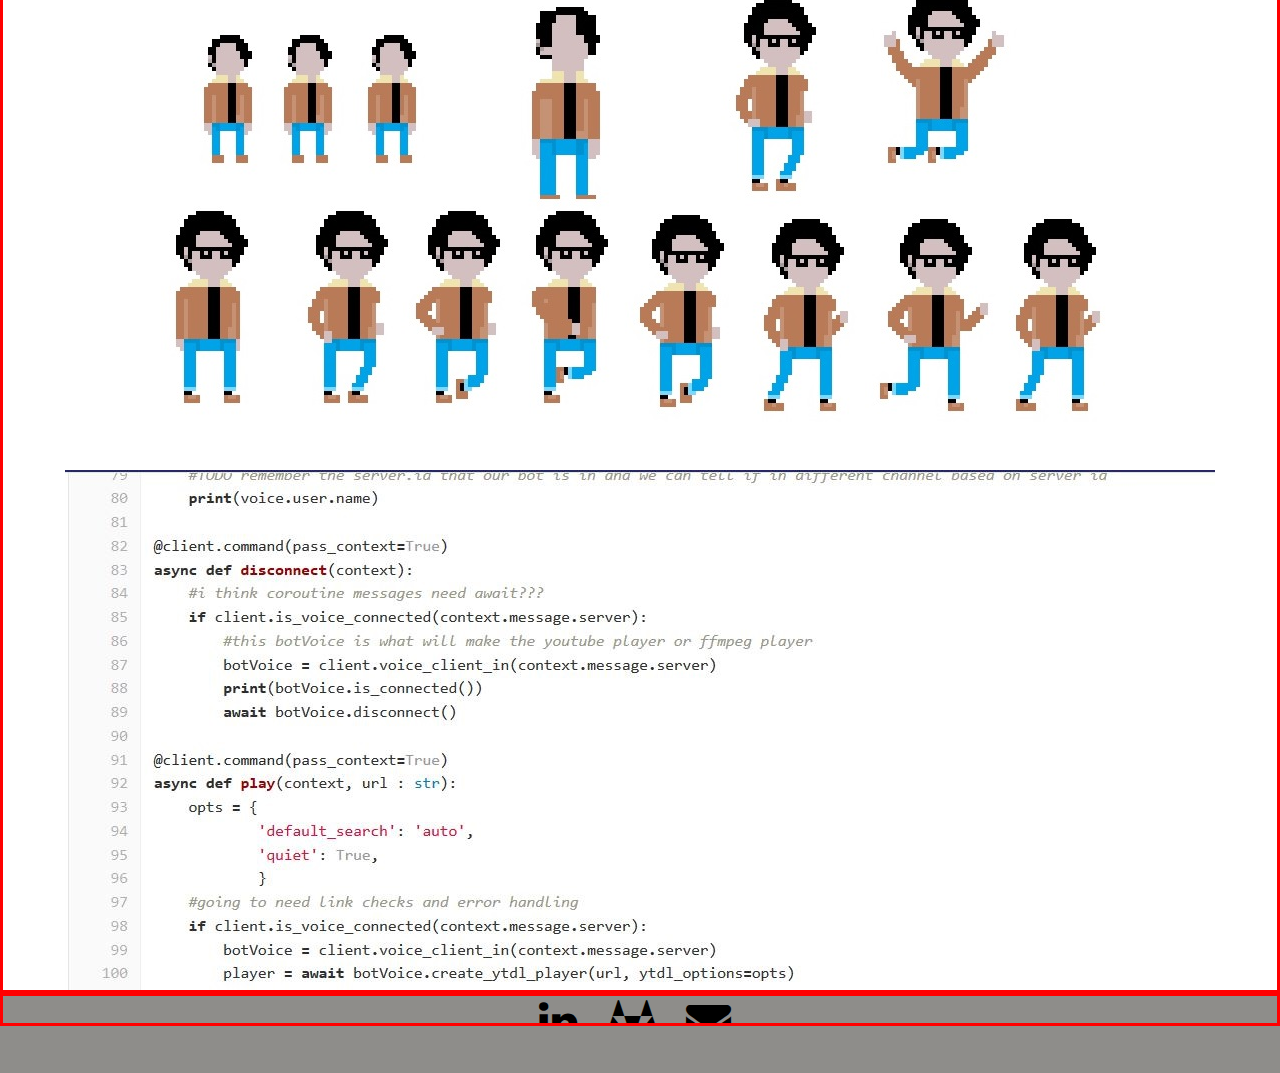
==== commit ba00aef6: "Made the main website file into index to run with github pages" ====
--- a/MyPage.html
+++ b/MyPage.html
@@ -26,30 +26,28 @@
 </head>
 
 <body onload="startGame()">
-                                                        <!--Instead of canvas click startgame-->
+<!--Instead of canvas click startgame-->
 
 <!--Lets try using pastel blues and reds -->
-<div class="container-fluid infoBlock">
-    <!--Containers and rows bring in bootstraps grid system-->
-    <div class="row infoRow">
+<div class="container-fluid" id="CanvasDiv">
 
-        <!--<h1 class="homeTitle">Matthew Leong</h1>
-        <p class="description" id="HomeDesc">a programmer from Brooklyn, New York, on a consistent programming grind.<br>
-            A learner constantly curious about how and why things work.</p> -->
-        <!--When the screen is too small for canvas just display information with white background-->
-        <canvas class="col-md-12" id="Home">
-            <!--Maybe put the words in a div in a canvas boxes over the words-->
-        </canvas>
+    <!--<h1 class="homeTitle">Matthew Leong</h1>
+    <p class="description" id="HomeDesc">a programmer from Brooklyn, New York, on a consistent programming grind.<br>
+        A learner constantly curious about how and why things work.</p> -->
+    <!--When the screen is too small for canvas just display information with white background-->
+    <canvas class="col-md-12" id = "Home">
+        <!--Maybe put the words in a div in a canvas boxes over the words-->
+    </canvas>
 
-        <script src="js/canvas.js"></script>
+    <script src="js/canvas.js"></script>
 
 
     </div>
 </div>
 
-<div class="container-fluid infoBlock" id="content">
-    <div class="row infoRow">
-
+<div class="container-fluid" id="contentBlock">
+    <div class="row" id="contentRow">
+        <!--Containers and rows bring in bootstraps grid system-->
         <!--Image needs to circle but this bootstrap 4-->
         <div class="col-md-12" id="AboutMe">
             <!--Lengthy descriptions not resizing right might be fixed with vh and vw -->
@@ -66,14 +64,14 @@
                         Ever since I've liked the challenge of the inherent puzzle solving of programming. I also like the feeling of a successful
                         run of something that I wrote myself. I am most interested in the way technology shapes social interaction and in
                         some cases adds new social interaction. In my free time I like to play video games, I run, and
-                        I play guitar (still learning).</p>
+                        I play guitar (very much a work in progress).</p>
                 </div>
             </div>
 
         </div>
 
         <div class="col-md-12" id="Skills">
-            <div class="row infoRow">
+            <div class="row">
                 <div class="col-md-4" id="JavaSec">
                     <h1 class="title">Java</h1>
                     <p class="description">5 years of object oriented programming experience. Strong handle of data structures and algorithms.
@@ -93,7 +91,13 @@
             </div>
         </div>
 
+
         <div class="col-md-12" id="Project">
+
+            <h1 class="projectTitle">Projects</h1>
+            <p class="projectDesc" id="ProjectDesc">Projects interesting to me are displayed below, but for more check my
+                <a href="https://gitlab.com/mleong">GitLab</a>.</p>
+
             <div class="carousel slide" id="ProjectCarousel" data-ride="carousel">
                 <ul class="carousel-indicators">
                     <li data-target="#ProjectCarousel" data-slide-to="0" class="active"></li>
@@ -102,13 +106,13 @@
 
                 <div class="carousel-inner">
                     <div class="carousel-item active">
-                        <img src="images/matt.jpg" alt="Pixelized Me" width="1100" height="500">
+                        <img src="images/projectPic.jpg" alt="Pixelized Me">
                     </div>
                     <div class="carousel-item">
-                        <img src="images/testPixelMe.jpg" alt="Me">
+                        <img src="images/projectDiscord.JPG" alt="Discord Project">
                     </div>
                 </div>
-                
+
                 <!-- Left and right controls -->
                 <a class="carousel-control-prev" href="#ProjectCarousel" data-slide="prev">
                     <span class="carousel-control-prev-icon"></span>
@@ -116,16 +120,11 @@
                 <a class="carousel-control-next" href="#ProjectCarousel" data-slide="next">
                     <span class="carousel-control-next-icon"></span>
                 </a>
+            </div>
 
 
-        <div class="col-md-12" id="Project2">
-            <h1 class="title">Projects</h1>
-            <p class="description" id="ProjectDesc">Current projects will be posted soon here, but for now check out my
-                <a href="https://gitlab.com/mleong">GitLab</a>.</p>
         </div>
-
     </div>
-
 </div>
 
 
--- a/css/MyPage.css
+++ b/css/MyPage.css
@@ -1,21 +1,33 @@
 html, body{
     position: relative;
     height: 100%;
+    width: 100%;
     margin: 0;
     padding: 0;
 }
 
-#Home{
-    /*background-image: url("../images/DeskPlaceholder.jpg");
-    background-position: center;
-    background-repeat: no-repeat;
-    background-size: cover;*/
-    background-color: white;
+#CanvasDiv{
+    height: 100%;
+    border: dotted;
+}
+
+#ContentBlock{
+    height: 300%;
+    border: dotted;
+}
+
+.row{
+    height: 33%;
+    border-style: solid;
+    border-color: red;
+    overflow: hidden;
 }
 
 #AboutMe, #Skills, #Project{
     height: 33%;
 }
+
+
 
 
 .homeTitle{
@@ -61,8 +73,20 @@
     height: 300%;
 }
 
+.carousel-inner img{
+    display: block;
+    margin-left: auto;
+    margin-right: auto;
+}
+
+.carousel-control-next-icon ,
+.carousel-control-prev-icon {
+    background-color: red;
+}
+
 #content{
-    background-color: #EAE7DC;
+
+    background-color: white;
 }
 
 /*Everything pertaining to the footer*/
